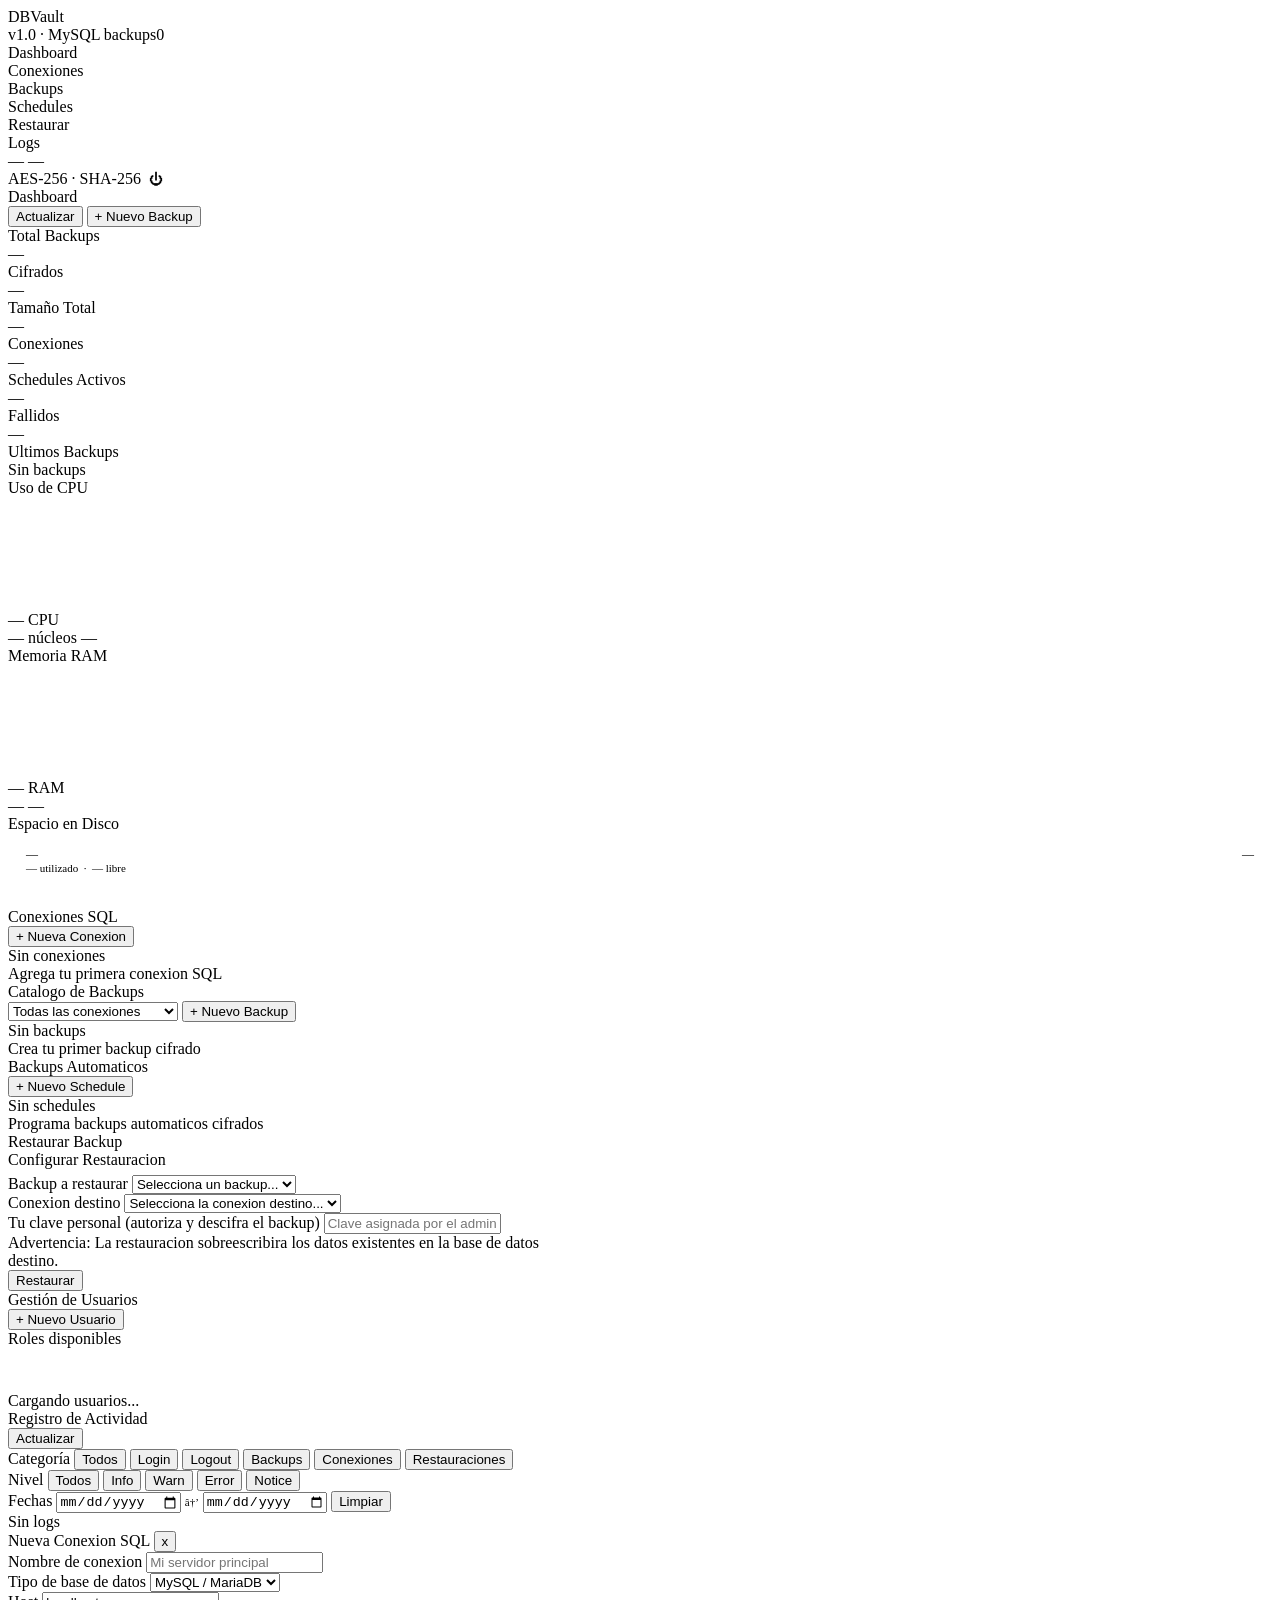
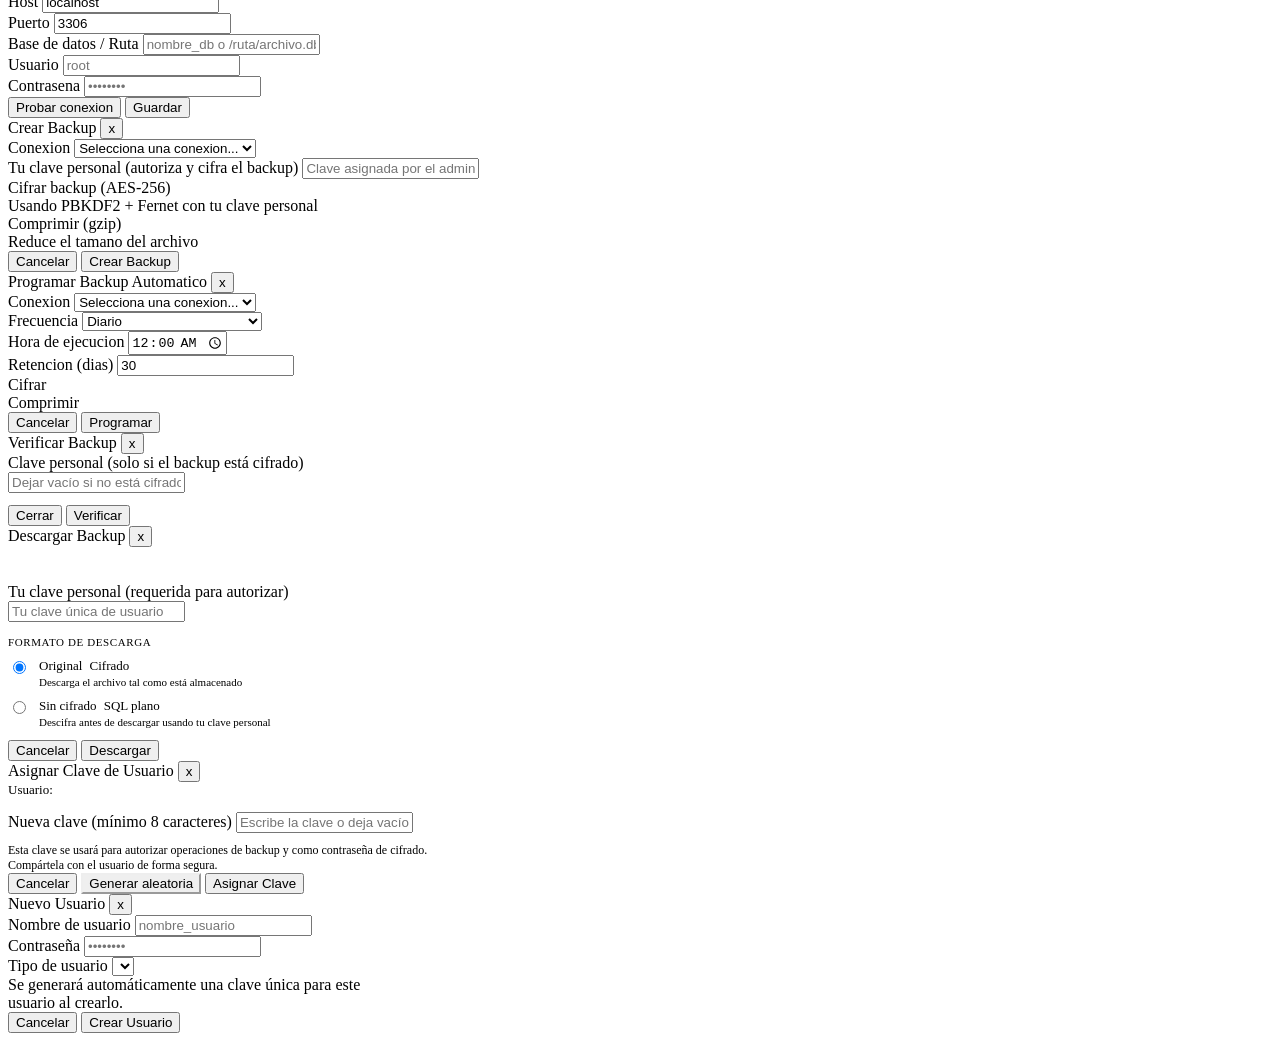
==== templates/index.html @ abdba980 "prog" ====
﻿<!DOCTYPE html>
<html lang="es">
<head>
<meta charset="UTF-8">
<meta name="viewport" content="width=device-width, initial-scale=1.0">
<title>DBVault — Gestor de Backups SQL</title>
<link href="https://fonts.googleapis.com/css2?family=IBM+Plex+Mono:wght@400;500&family=Space+Grotesk:wght@300;400;500;600&display=swap" rel="stylesheet">
<link rel="stylesheet" href="{{ url_for('static', filename='css/main.css') }}">

</head>
<body>

<!-- Sidebar -->
<aside class="sidebar">
  <div class="logo">
    <div class="logo-mark"></div>
    <div class="logo-name">DBVault</div>
    <div class="logo-sub">v1.0 · MySQL backups0</div>
  </div>
  <nav class="nav">
    <div class="nav-item active" onclick="showSection('dashboard', this)">
      <div class="nav-dot"></div> Dashboard
    </div>
    <div class="nav-item" id="nav-users" onclick="showSection('users', this)" style="display:none;" data-admin-only>
      <div class="nav-dot"></div> Usuarios
    </div>
    <div class="nav-item" onclick="showSection('connections', this)">
      <div class="nav-dot"></div> Conexiones
    </div>
    <div class="nav-item" onclick="showSection('backups', this)">
      <div class="nav-dot"></div> Backups
    </div>
    <div class="nav-item" onclick="showSection('schedules', this)">
      <div class="nav-dot"></div> Schedules
    </div>
    <div class="nav-item" onclick="showSection('restore', this)" data-no-readonly>
      <div class="nav-dot"></div> Restaurar
    </div>
    <div class="nav-item" id="nav-logs" onclick="showSection('logs', this)" data-no-readonly>
      <div class="nav-dot"></div> Logs
    </div>
  </nav>
  <div class="sidebar-user">
    <div class="sidebar-user-top">
      <span class="sidebar-username" id="sidebar-username">—</span>
      <span class="sidebar-role-badge" id="sidebar-role-badge">—</span>
    </div>
  </div>
  <div class="sidebar-bottom">
    <span>AES-256 · SHA-256</span>
    <button onclick="logout()" title="Cerrar sesión" style="background:none;border:none;color:var(--text3);cursor:pointer;padding:2px 4px;border-radius:4px;font-size:14px;line-height:1;transition:color 0.15s;" onmouseover="this.style.color='var(--red)'" onmouseout="this.style.color='var(--text3)'">&#x23FB;</button>
  </div>
</aside>

<!-- Main -->
<main class="main">
  <!-- DASHBOARD -->
  <div id="section-dashboard" class="section active">
    <div class="topbar">
      <div class="topbar-title">Dashboard</div>
      <div class="topbar-actions">
        <button class="btn btn-outline" onclick="refreshAll()">Actualizar</button>
        <button class="btn btn-primary" data-backup-role onclick="openBackupModal()">+ Nuevo Backup</button>
      </div>
    </div>
    <div class="content">
      <div class="stats-grid">
        <div class="stat-card">
          <div class="stat-label">Total Backups</div>
          <div class="stat-value" id="stat-total">—</div>
        </div>
        <div class="stat-card">
          <div class="stat-label">Cifrados</div>
          <div class="stat-value" id="stat-enc">—</div>
        </div>
        <div class="stat-card">
          <div class="stat-label">Tamaño Total</div>
          <div class="stat-value" id="stat-size">—</div>
        </div>
        <div class="stat-card">
          <div class="stat-label">Conexiones</div>
          <div class="stat-value" id="stat-conns">—</div>
        </div>
        <div class="stat-card">
          <div class="stat-label">Schedules Activos</div>
          <div class="stat-value" id="stat-sched">—</div>
        </div>
        <div class="stat-card">
          <div class="stat-label">Fallidos</div>
          <div class="stat-value" id="stat-fail">—</div>
        </div>
      </div>

      <div class="row">
        <div class="col">
          <div class="card">
            <div class="card-header">
              <span class="card-title">Ultimos Backups</span>
            </div>
            <div class="table-wrap" id="dash-backups-table">
              <div class="empty"><div class="empty-title">Sin backups</div></div>
            </div>
          </div>
        </div>
      </div>

      <!-- CPU + RAM gauges -->
      <div class="charts-grid">
        <div class="gauge-card">
          <div class="gauge-title">Uso de CPU</div>
          <div class="gauge-wrap">
            <svg viewBox="0 0 110 110" width="110" height="110">
              <circle cx="55" cy="55" r="44" fill="none" stroke="var(--border)" stroke-width="9"/>
              <circle id="cpu-arc" cx="55" cy="55" r="44" fill="none" stroke="var(--accent)" stroke-width="9"
                stroke-dasharray="276.46" stroke-dashoffset="276.46" stroke-linecap="round"
                style="transition:stroke-dashoffset 0.7s ease;"/>
            </svg>
            <div class="gauge-label">
              <span class="gauge-pct" id="cpu-pct">—</span>
              <span class="gauge-sub">CPU</span>
            </div>
          </div>
          <div class="gauge-detail">
            <span id="cpu-cores">— núcleos</span>
            <span id="cpu-freq">—</span>
          </div>
        </div>

        <div class="gauge-card">
          <div class="gauge-title">Memoria RAM</div>
          <div class="gauge-wrap">
            <svg viewBox="0 0 110 110" width="110" height="110">
              <circle cx="55" cy="55" r="44" fill="none" stroke="var(--border)" stroke-width="9"/>
              <circle id="mem-arc" cx="55" cy="55" r="44" fill="none" stroke="var(--green)" stroke-width="9"
                stroke-dasharray="276.46" stroke-dashoffset="276.46" stroke-linecap="round"
                style="transition:stroke-dashoffset 0.7s ease;"/>
            </svg>
            <div class="gauge-label">
              <span class="gauge-pct" id="mem-pct">—</span>
              <span class="gauge-sub">RAM</span>
            </div>
          </div>
          <div class="gauge-detail">
            <span id="mem-used">—</span>
            <span id="mem-total">—</span>
          </div>
        </div>
      </div>

      <!-- Disk usage -->
      <div class="card" style="margin-bottom:20px;">
        <div class="card-header">
          <span class="card-title">Espacio en Disco</span>
          <span class="mono" id="disk-path" style="font-size:11px;color:var(--text3);"></span>
        </div>
        <div style="padding:14px 18px;">
          <div style="display:flex;justify-content:space-between;font-size:12px;font-family:var(--mono);color:var(--text2);">
            <span id="disk-used-label">—</span>
            <span id="disk-total-label" style="color:var(--text3);">—</span>
          </div>
          <div class="disk-bar-track"><div class="disk-bar-fill" id="disk-bar"></div></div>
          <div style="font-size:11px;font-family:var(--mono);color:var(--text3);">
            <span id="disk-pct-label">—</span> utilizado &nbsp;·&nbsp; <span id="disk-free-label">—</span> libre
          </div>
        </div>
      </div>
    </div>
  </div>

  <!-- CONNECTIONS -->
  <div id="section-connections" class="section">
    <div class="topbar">
      <div class="topbar-title">Conexiones SQL</div>
      <div class="topbar-actions">
        <button class="btn btn-primary" data-admin-only onclick="openConnModal()">+ Nueva Conexion</button>
      </div>
    </div>
    <div class="content">
      <div class="card">
        <div class="table-wrap" id="conn-table">
          <div class="empty"><div class="empty-title">Sin conexiones</div><div class="empty-sub">Agrega tu primera conexion SQL</div></div>
        </div>
      </div>
    </div>
  </div>

  <!-- BACKUPS -->
  <div id="section-backups" class="section">
    <div class="topbar">
      <div class="topbar-title">Catalogo de Backups</div>
      <div class="topbar-actions">
        <select id="backup-filter-conn" onchange="loadBackups()" style="width:170px;">
          <option value="">Todas las conexiones</option>
        </select>
        <button class="btn btn-primary" data-backup-role onclick="openBackupModal()">+ Nuevo Backup</button>
      </div>
    </div>
    <div class="content">
      <div class="card">
        <div class="table-wrap" id="backups-table">
          <div class="empty"><div class="empty-title">Sin backups</div><div class="empty-sub">Crea tu primer backup cifrado</div></div>
        </div>
      </div>
    </div>
  </div>

  <!-- SCHEDULES -->
  <div id="section-schedules" class="section">
    <div class="topbar">
      <div class="topbar-title">Backups Automaticos</div>
      <div class="topbar-actions">
        <button class="btn btn-primary" data-backup-role onclick="openScheduleModal()">+ Nuevo Schedule</button>
      </div>
    </div>
    <div class="content">
      <div class="card">
        <div class="table-wrap" id="schedules-table">
          <div class="empty"><div class="empty-title">Sin schedules</div><div class="empty-sub">Programa backups automaticos cifrados</div></div>
        </div>
      </div>
    </div>
  </div>

  <!-- RESTORE -->
  <div id="section-restore" class="section">
    <div class="topbar">
      <div class="topbar-title">Restaurar Backup</div>
    </div>
    <div class="content">
      <div class="card" style="max-width:560px;">
        <div class="modal-header" style="border:none;padding-bottom:6px;">
          <span class="modal-title">Configurar Restauracion</span>
        </div>
        <div class="modal-body">
          <div class="form-grid">
            <div class="form-group full">
              <label>Backup a restaurar</label>
              <select id="restore-backup-id">
                <option value="">Selecciona un backup...</option>
              </select>
            </div>
            <div class="form-group full">
              <label>Conexion destino</label>
              <select id="restore-conn-id">
                <option value="">Selecciona la conexion destino...</option>
              </select>
            </div>
            <div class="form-group full">
              <label>Tu clave personal <span style="color:var(--text3);font-weight:400;">(autoriza y descifra el backup)</span></label>
              <input type="password" id="restore-user-key" placeholder="Clave asignada por el administrador">
            </div>
          </div>
          <div class="divider"></div>
          <div class="alert alert-info">
            Advertencia: La restauracion sobreescribira los datos existentes en la base de datos destino.
          </div>
        </div>
        <div class="modal-footer" style="border:none;padding-top:0;">
          <button class="btn btn-primary" data-backup-role onclick="doRestore()">Restaurar</button>
        </div>
      </div>
    </div>
  </div>

  <!-- USUARIOS (admin only) -->
  <div id="section-users" class="section">
    <div class="topbar">
      <div class="topbar-title">Gestión de Usuarios</div>
      <div class="topbar-actions">
        <button class="btn btn-primary" onclick="openUserModal()">+ Nuevo Usuario</button>
      </div>
    </div>
    <div class="content">
      <div class="card" style="margin-bottom:16px;">
        <div class="card-header"><span class="card-title">Roles disponibles</span></div>
        <div id="roles-display" style="padding:14px 18px;display:flex;gap:20px;font-size:12px;color:var(--text2);flex-wrap:wrap;"></div>
      </div>
      <div class="card">
        <div class="table-wrap" id="users-table">
          <div class="empty"><div class="empty-title">Cargando usuarios...</div></div>
        </div>
      </div>
    </div>
  </div>

  <!-- LOGS -->
  <div id="section-logs" class="section">
    <div class="topbar">
      <div class="topbar-title">Registro de Actividad</div>
      <div class="topbar-actions">
        <button class="btn btn-outline" onclick="loadLogs()">Actualizar</button>
      </div>
    </div>
    <div class="content">
      <div class="card">
        <div class="log-filters">
          <span class="log-filters-label">Categoría</span>
          <button class="filter-chip active" onclick="filterLogs('all', this)">Todos</button>
          <button class="filter-chip" onclick="filterLogs('login', this)">Login</button>
          <button class="filter-chip" onclick="filterLogs('logout', this)">Logout</button>
          <button class="filter-chip" onclick="filterLogs('backup', this)">Backups</button>
          <button class="filter-chip" onclick="filterLogs('connection', this)">Conexiones</button>
          <button class="filter-chip" onclick="filterLogs('restore', this)">Restauraciones</button>
        </div>
        <div class="log-filters-row">
          <span class="log-filters-label">Nivel</span>
          <button class="filter-chip level-chip active" onclick="filterByLevel('all', this)">Todos</button>
          <button class="filter-chip level-chip" onclick="filterByLevel('info', this)">Info</button>
          <button class="filter-chip level-chip" onclick="filterByLevel('warn', this)">Warn</button>
          <button class="filter-chip level-chip" onclick="filterByLevel('error', this)">Error</button>
          <button class="filter-chip level-chip" onclick="filterByLevel('notice', this)">Notice</button>
        </div>
        <div class="log-filters-row">
          <span class="log-filters-label">Fechas</span>
          <input type="date" id="log-date-from" class="log-date-input" title="Desde" onchange="applyDateFilter()">
          <span style="font-size:11px;color:var(--text3);font-family:var(--mono);">â†’</span>
          <input type="date" id="log-date-to" class="log-date-input" title="Hasta" onchange="applyDateFilter()">
          <button class="log-date-clear" onclick="clearDateFilter()">Limpiar</button>
        </div>
        <div id="logs-container">
          <div class="empty"><div class="empty-title">Sin logs</div></div>
        </div>
      </div>
    </div>
  </div>
</main>

<!-- â”€â”€â”€ MODALS â”€â”€â”€â”€â”€â”€â”€â”€â”€â”€â”€â”€â”€â”€â”€â”€â”€â”€â”€â”€â”€â”€â”€â”€â”€â”€â”€â”€â”€â”€â”€â”€â”€â”€â”€â”€â”€â”€â”€â”€â”€â”€â”€â”€â”€â”€ -->

<!-- Connection Modal -->
<div class="modal-backdrop" id="conn-modal">
  <div class="modal">
    <div class="modal-header">
      <span class="modal-title" id="conn-modal-title">Nueva Conexion SQL</span>
      <button class="btn btn-outline btn-icon" onclick="closeModal('conn-modal')">x</button>
    </div>
    <div class="modal-body">
      <div id="conn-test-result" style="display:none;margin-bottom:12px;"></div>
      <div class="form-grid">
        <div class="form-group full">
          <label>Nombre de conexion</label>
          <input id="c-name" placeholder="Mi servidor principal">
        </div>
        <div class="form-group full">
          <label>Tipo de base de datos</label>
          <select id="c-type" onchange="toggleConnFields()">
            <option value="mysql">MySQL / MariaDB</option>
            <option value="postgresql">PostgreSQL</option>
            <option value="sqlite">SQLite (local)</option>
          </select>
        </div>
        <div class="form-group" id="f-host">
          <label>Host</label>
          <input id="c-host" value="localhost" placeholder="localhost">
        </div>
        <div class="form-group" id="f-port">
          <label>Puerto</label>
          <input id="c-port" value="3306" type="number">
        </div>
        <div class="form-group full" id="f-db">
          <label>Base de datos / Ruta</label>
          <input id="c-db" placeholder="nombre_db o /ruta/archivo.db">
        </div>
        <div class="form-group" id="f-user">
          <label>Usuario</label>
          <input id="c-user" placeholder="root">
        </div>
        <div class="form-group" id="f-pass">
          <label>Contrasena <span id="c-pass-hint" style="display:none;color:var(--text3);font-weight:400;">(dejar vacío mantiene la actual)</span></label>
          <input id="c-pass" type="password" placeholder="••••••••">
        </div>
      </div>
    </div>
    <div class="modal-footer">
      <button class="btn btn-outline" onclick="testConnection()">Probar conexion</button>
      <button class="btn btn-primary" onclick="saveConnection()">Guardar</button>
    </div>
  </div>
</div>

<!-- Backup Modal -->
<div class="modal-backdrop" id="backup-modal">
  <div class="modal">
    <div class="modal-header">
      <span class="modal-title">Crear Backup</span>
      <button class="btn btn-outline btn-icon" onclick="closeModal('backup-modal')">x</button>
    </div>
    <div class="modal-body">
      <div id="backup-result" style="display:none;margin-bottom:12px;"></div>
      <div class="form-grid">
        <div class="form-group full">
          <label>Conexion</label>
          <select id="b-conn">
            <option value="">Selecciona una conexion...</option>
          </select>
        </div>
        <div class="form-group full">
          <label>Tu clave personal <span style="color:var(--text3);font-weight:400;">(autoriza y cifra el backup)</span></label>
          <input type="password" id="b-user-key" placeholder="Clave asignada por el administrador">
        </div>
      </div>
      <div class="divider"></div>
      <div class="toggle-row">
        <div>
          <div class="toggle-label">Cifrar backup (AES-256)</div>
          <div class="toggle-sub">Usando PBKDF2 + Fernet con tu clave personal</div>
        </div>
        <div class="toggle on" id="t-encrypt" onclick="toggleOpt('t-encrypt')"></div>
      </div>
      <div class="toggle-row">
        <div>
          <div class="toggle-label">Comprimir (gzip)</div>
          <div class="toggle-sub">Reduce el tamano del archivo</div>
        </div>
        <div class="toggle on" id="t-compress" onclick="toggleOpt('t-compress')"></div>
      </div>
    </div>
    <div class="modal-footer">
      <button class="btn btn-outline" onclick="closeModal('backup-modal')">Cancelar</button>
      <button class="btn btn-primary" id="backup-submit-btn" onclick="doBackup()">Crear Backup</button>
    </div>
  </div>
</div>

<!-- Schedule Modal -->
<div class="modal-backdrop" id="schedule-modal">
  <div class="modal">
    <div class="modal-header">
      <span class="modal-title">Programar Backup Automatico</span>
      <button class="btn btn-outline btn-icon" onclick="closeModal('schedule-modal')">x</button>
    </div>
    <div class="modal-body">
      <div class="form-grid">
        <div class="form-group full">
          <label>Conexion</label>
          <select id="s-conn">
            <option value="">Selecciona una conexion...</option>
          </select>
        </div>
        <div class="form-group full">
          <label>Frecuencia</label>
          <select id="s-freq" onchange="onFreqChange()">
            <option value="hourly">Cada hora</option>
            <option value="daily" selected>Diario</option>
            <option value="weekly">Semanal</option>
            <option value="once">Una vez (fecha especifica)</option>
          </select>
        </div>
        <div class="form-group" id="s-time-row">
          <label id="s-time-label">Hora de ejecucion</label>
          <input id="s-time" type="time" value="00:00">
        </div>
        <div class="form-group" id="s-date-row" style="display:none;">
          <label>Fecha</label>
          <input id="s-date" type="date">
        </div>
        <div class="form-group">
          <label>Retencion (dias)</label>
          <input id="s-retain" type="number" value="30">
        </div>
      </div>
      <div class="divider"></div>
      <div class="toggle-row">
        <div><div class="toggle-label">Cifrar</div></div>
        <div class="toggle on" id="ts-enc" onclick="toggleOpt('ts-enc')"></div>
      </div>
      <div class="toggle-row">
        <div><div class="toggle-label">Comprimir</div></div>
        <div class="toggle on" id="ts-comp" onclick="toggleOpt('ts-comp')"></div>
      </div>
    </div>
    <div class="modal-footer">
      <button class="btn btn-outline" onclick="closeModal('schedule-modal')">Cancelar</button>
      <button class="btn btn-primary" onclick="saveSchedule()">Programar</button>
    </div>
  </div>
</div>

<!-- Verify Modal -->
<div class="modal-backdrop" id="verify-modal">
  <div class="modal" style="width:420px;">
    <div class="modal-header">
      <span class="modal-title">Verificar Backup</span>
      <button class="btn btn-outline btn-icon" onclick="closeModal('verify-modal')">x</button>
    </div>
    <div class="modal-body">
      <div id="verify-key-row" class="form-group" style="margin-bottom:12px;">
        <label>Clave personal <span style="color:var(--text3);font-weight:400;">(solo si el backup está cifrado)</span></label>
        <input type="password" id="verify-key-input" placeholder="Dejar vacío si no está cifrado" autocomplete="off">
      </div>
      <div id="verify-body"></div>
    </div>
    <div class="modal-footer">
      <button class="btn btn-outline" onclick="closeModal('verify-modal')">Cerrar</button>
      <button class="btn btn-primary" id="verify-submit-btn" onclick="submitVerify()">Verificar</button>
    </div>
  </div>
</div>

<!-- Download Modal -->
<div class="modal-backdrop" id="download-modal">
  <div class="modal" style="width:440px;">
    <div class="modal-header">
      <span class="modal-title">Descargar Backup</span>
      <button class="btn btn-outline btn-icon" onclick="closeModal('download-modal')">x</button>
    </div>
    <div class="modal-body">
      <div id="dl-backup-info" style="background:var(--bg3);border:1px solid var(--border);border-radius:var(--r);padding:10px 14px;margin-bottom:16px;font-size:12px;font-family:var(--mono);color:var(--text2);"></div>
      <div class="form-group" style="margin-bottom:14px;">
        <label>Tu clave personal <span style="color:var(--text3);font-weight:400;">(requerida para autorizar)</span></label>
        <input type="password" id="dl-user-key" placeholder="Tu clave única de usuario">
      </div>
      <div class="divider"></div>
      <div style="margin-bottom:12px;">
        <div style="font-size:11px;color:var(--text3);font-family:var(--mono);text-transform:uppercase;letter-spacing:0.6px;margin-bottom:10px;">Formato de descarga</div>
        <label style="display:flex;align-items:flex-start;gap:10px;cursor:pointer;margin-bottom:10px;">
          <input type="radio" name="dl-format" value="original" checked style="margin-top:3px;width:auto;">
          <div>
            <div style="font-size:13px;color:var(--text);">Original <span class="badge badge-purple" style="margin-left:4px;">Cifrado</span></div>
            <div style="font-size:11px;color:var(--text3);margin-top:2px;">Descarga el archivo tal como está almacenado</div>
          </div>
        </label>
        <label style="display:flex;align-items:flex-start;gap:10px;cursor:pointer;">
          <input type="radio" name="dl-format" value="decrypt" id="dl-radio-decrypt" style="margin-top:3px;width:auto;">
          <div>
            <div style="font-size:13px;color:var(--text);">Sin cifrado <span class="badge badge-green" style="margin-left:4px;">SQL plano</span></div>
            <div style="font-size:11px;color:var(--text3);margin-top:2px;">Descifra antes de descargar usando tu clave personal</div>
          </div>
        </label>
      </div>
    </div>
    <div class="modal-footer">
      <button class="btn btn-outline" onclick="closeModal('download-modal')">Cancelar</button>
      <button class="btn btn-primary" id="dl-submit-btn" onclick="doDownload()">Descargar</button>
    </div>
  </div>
</div>

<!-- User Key Modal (admin assigns key) -->
<div class="modal-backdrop" id="key-modal">
  <div class="modal" style="width:420px;">
    <div class="modal-header">
      <span class="modal-title">Asignar Clave de Usuario</span>
      <button class="btn btn-outline btn-icon" onclick="closeModal('key-modal')">x</button>
    </div>
    <div class="modal-body">
      <div id="key-modal-result" style="display:none;margin-bottom:12px;"></div>
      <div style="margin-bottom:14px;font-size:13px;color:var(--text2);">
        Usuario: <b id="key-modal-username"></b>
      </div>
      <div class="form-group" style="margin-bottom:10px;">
        <label>Nueva clave <span style="color:var(--text3);font-weight:400;">(mínimo 8 caracteres)</span></label>
        <input type="password" id="key-modal-value" placeholder="Escribe la clave o deja vacío para generar automáticamente" autocomplete="new-password">
      </div>
      <div class="alert alert-info" style="margin-bottom:0;font-size:12px;">
        Esta clave se usará para autorizar operaciones de backup y como contraseña de cifrado. Compártela con el usuario de forma segura.
      </div>
    </div>
    <div class="modal-footer">
      <button class="btn btn-outline" onclick="closeModal('key-modal')">Cancelar</button>
      <button class="btn btn-outline" onclick="setKeyModal('')" style="color:var(--accent);border-color:var(--accent);">Generar aleatoria</button>
      <button class="btn btn-primary" onclick="saveUserKey()">Asignar Clave</button>
    </div>
  </div>
</div>

<!-- User Create Modal -->
<div class="modal-backdrop" id="user-modal">
  <div class="modal" style="width:400px;">
    <div class="modal-header">
      <span class="modal-title">Nuevo Usuario</span>
      <button class="btn btn-outline btn-icon" onclick="closeModal('user-modal')">x</button>
    </div>
    <div class="modal-body">
      <div id="user-modal-result" style="display:none;margin-bottom:12px;"></div>
      <div class="form-grid">
        <div class="form-group full">
          <label>Nombre de usuario</label>
          <input id="u-username" placeholder="nombre_usuario">
        </div>
        <div class="form-group full">
          <label>Contraseña</label>
          <input type="password" id="u-password" placeholder="••••••••">
        </div>
        <div class="form-group full">
          <label>Tipo de usuario</label>
          <select id="u-role"></select>
        </div>
      </div>
      <div class="divider"></div>
      <div class="alert alert-info" style="margin-bottom:0;">
        Se generará automáticamente una clave única para este usuario al crearlo.
      </div>
    </div>
    <div class="modal-footer">
      <button class="btn btn-outline" onclick="closeModal('user-modal')">Cancelar</button>
      <button class="btn btn-primary" onclick="saveUser()">Crear Usuario</button>
    </div>
  </div>
</div>

<div id="toast"></div>

<script>
const API = '';
let connections = [];
let backups = [];
let currentUser = { id: null, username: '', role: 0, role_name: '', user_key: '' };
let appRoles = [];
let pendingDownload = { id: null, filename: '', encrypted: false, compressed: false };

// â”€â”€â”€ Auth & Init â”€â”€â”€â”€â”€â”€â”€â”€â”€â”€â”€â”€â”€â”€â”€â”€â”€â”€â”€â”€â”€â”€â”€â”€â”€â”€â”€â”€â”€â”€â”€â”€â”€â”€â”€â”€â”€â”€â”€â”€â”€â”€â”€â”€â”€
async function logout() {
  await fetch('/api/logout', { method: 'POST' });
  window.location.href = '/login';
}

async function apiFetch(url, options = {}) {
  const res = await fetch(url, options);
  if (res.status === 401) { window.location.href = '/login'; return null; }
  return res;
}

async function initApp() {
  const [rMe, rRoles] = await Promise.all([apiFetch('/api/me'), apiFetch('/api/roles')]);
  if (!rMe) return;
  currentUser = await rMe.json();
  if (rRoles) appRoles = await rRoles.json();

  // Sidebar user info
  document.getElementById('sidebar-username').textContent = currentUser.username;
  const badge = document.getElementById('sidebar-role-badge');
  badge.textContent = currentUser.role_name;
  badge.className = `sidebar-role-badge role-${currentUser.role}`;

  // Roles disponibles section
  const roleColors = { 0: 'badge-blue', 1: 'badge-green', 2: 'badge-amber' };
  const rolesEl = document.getElementById('roles-display');
  if (rolesEl && appRoles.length) {
    rolesEl.innerHTML = appRoles.map(r =>
      `<span><span class="badge ${roleColors[r.id] || 'badge-blue'}">${r.name}</span> &nbsp;${r.description}</span>`
    ).join('');
  }

  // User create modal: populate role select (exclude admin role 0)
  const sel = document.getElementById('u-role');
  if (sel && appRoles.length) {
    sel.innerHTML = appRoles
      .filter(r => r.id !== 0)
      .map(r => `<option value="${r.id}">${r.name} — ${r.description}</option>`)
      .join('');
  }

  // Role-based UI
  setupRoleUI(currentUser.role);
}

function setupRoleUI(role) {
  applyRoles();
}

function applyRoles() {
  const role = currentUser.role;
  document.querySelectorAll('[data-admin-only]').forEach(el => {
    el.style.display = role === 0 ? '' : 'none';
  });
  document.querySelectorAll('[data-backup-role]').forEach(el => {
    el.style.display = role === 1 ? 'none' : '';
  });
  document.querySelectorAll('[data-no-readonly]').forEach(el => {
    el.style.display = role === 1 ? 'none' : '';
  });
}

function copyUserKey() {
  if (!currentUser.user_key) return;
  navigator.clipboard.writeText(currentUser.user_key).then(() => toast('Clave copiada al portapapeles', 'success'));
}

// â”€â”€â”€ Navigation â”€â”€â”€â”€â”€â”€â”€â”€â”€â”€â”€â”€â”€â”€â”€â”€â”€â”€â”€â”€â”€â”€â”€â”€â”€â”€â”€â”€â”€â”€â”€â”€â”€â”€â”€â”€â”€â”€â”€â”€â”€â”€â”€â”€â”€
const READONLY_ALLOWED = ['dashboard', 'connections', 'backups', 'schedules'];

function showSection(name, el) {
  if (currentUser.role === 1 && !READONLY_ALLOWED.includes(name)) return;
  document.querySelectorAll('.section').forEach(s => s.classList.remove('active'));
  document.querySelectorAll('.nav-item').forEach(n => n.classList.remove('active'));
  document.getElementById('section-' + name).classList.add('active');
  el.classList.add('active');
  if (name === 'dashboard') refreshAll();
  if (name === 'backups') { loadBackups(); populateConnFilter(); }
  if (name === 'schedules') loadSchedules();
  if (name === 'logs') loadLogs();
  if (name === 'restore') populateRestoreSelects();
  if (name === 'connections') loadConnections();
  if (name === 'users') loadUsers();
}

// â”€â”€â”€ Toast â”€â”€â”€â”€â”€â”€â”€â”€â”€â”€â”€â”€â”€â”€â”€â”€â”€â”€â”€â”€â”€â”€â”€â”€â”€â”€â”€â”€â”€â”€â”€â”€â”€â”€â”€â”€â”€â”€â”€â”€â”€â”€â”€â”€â”€â”€â”€â”€â”€
function toast(msg, type='info') {
  const el = document.createElement('div');
  el.className = `toast-msg ${type}`;
  el.innerHTML = `<span>${msg}</span>`;
  document.getElementById('toast').appendChild(el);
  setTimeout(() => el.remove(), 3500);
}

// â”€â”€â”€ Modal â”€â”€â”€â”€â”€â”€â”€â”€â”€â”€â”€â”€â”€â”€â”€â”€â”€â”€â”€â”€â”€â”€â”€â”€â”€â”€â”€â”€â”€â”€â”€â”€â”€â”€â”€â”€â”€â”€â”€â”€â”€â”€â”€â”€â”€â”€â”€â”€â”€â”€
function openModal(id) { document.getElementById(id).classList.add('open'); }
function closeModal(id) { document.getElementById(id).classList.remove('open'); }

// â”€â”€â”€ Toggle â”€â”€â”€â”€â”€â”€â”€â”€â”€â”€â”€â”€â”€â”€â”€â”€â”€â”€â”€â”€â”€â”€â”€â”€â”€â”€â”€â”€â”€â”€â”€â”€â”€â”€â”€â”€â”€â”€â”€â”€â”€â”€â”€â”€â”€â”€â”€â”€â”€
function toggleOpt(id) { document.getElementById(id).classList.toggle('on'); }
function isOn(id) { return document.getElementById(id).classList.contains('on'); }

// â”€â”€â”€ Format helpers â”€â”€â”€â”€â”€â”€â”€â”€â”€â”€â”€â”€â”€â”€â”€â”€â”€â”€â”€â”€â”€â”€â”€â”€â”€â”€â”€â”€â”€â”€â”€â”€â”€â”€â”€â”€â”€â”€â”€â”€â”€
function fmtSize(bytes) {
  if (!bytes) return '0 B';
  if (bytes < 1024) return bytes + ' B';
  if (bytes < 1048576) return (bytes/1024).toFixed(1) + ' KB';
  return (bytes/1048576).toFixed(2) + ' MB';
}
function fmtDate(d) {
  if (!d) return '—';
  return new Date(d).toLocaleString('es', { day:'2-digit', month:'short', year:'numeric', hour:'2-digit', minute:'2-digit' });
}
function dbBadge(type) {
  const map = { mysql:'badge-blue', postgresql:'badge-purple', sqlite:'badge-amber' };
  return `<span class="badge ${map[type]||'badge-gray'}">${type}</span>`;
}

// â”€â”€â”€ Stats â”€â”€â”€â”€â”€â”€â”€â”€â”€â”€â”€â”€â”€â”€â”€â”€â”€â”€â”€â”€â”€â”€â”€â”€â”€â”€â”€â”€â”€â”€â”€â”€â”€â”€â”€â”€â”€â”€â”€â”€â”€â”€â”€â”€â”€â”€â”€â”€â”€â”€
async function loadStats() {
  const r = await fetch('/api/stats');
  const d = await r.json();
  document.getElementById('stat-total').textContent = d.total_backups;
  document.getElementById('stat-enc').textContent = d.encrypted;
  document.getElementById('stat-size').textContent = fmtSize(d.total_size_bytes);
  document.getElementById('stat-conns').textContent = d.connections;
  document.getElementById('stat-sched').textContent = d.active_schedules;
  document.getElementById('stat-fail').textContent = d.failed;
}

async function refreshAll() {
  await Promise.all([loadStats(), loadRecentBackups(), loadSystemStats(), initApp()]);
}

// â”€â”€â”€ Dashboard Backups â”€â”€â”€â”€â”€â”€â”€â”€â”€â”€â”€â”€â”€â”€â”€â”€â”€â”€â”€â”€â”€â”€â”€â”€â”€â”€â”€â”€â”€â”€â”€â”€â”€â”€â”€â”€â”€â”€â”€
async function loadRecentBackups() {
  const r = await fetch('/api/backups');
  backups = await r.json();
  const recent = backups.slice(0, 8);
  const el = document.getElementById('dash-backups-table');
  if (!recent.length) {
    el.innerHTML = `<div class="empty"><div class="empty-title">Sin backups</div></div>`;
    return;
  }
  el.innerHTML = `<table>
    <thead><tr><th>Base de datos</th><th>Conexion</th><th>Tamano</th><th>Tipo</th><th>Estado</th><th>Fecha</th><th></th></tr></thead>
    <tbody>${recent.map(b => `
      <tr>
        <td class="mono">${b.db_name||'—'}</td>
        <td>${b.connection_name}</td>
        <td class="mono">${fmtSize(b.size_bytes)}</td>
        <td>${b.encrypted?'<span class="tag tag-enc">AES</span>':''} ${b.compressed?'<span class="tag tag-zip">gz</span>':''} ${b.backup_type==='scheduled'?'<span class="tag tag-auto">auto</span>':''}</td>
        <td>${b.status==='completed'?'<span class="badge badge-green">OK</span>':'<span class="badge badge-red">Error</span>'}</td>
        <td class="mono" style="font-size:11px;">${fmtDate(b.created_at)}</td>
        <td data-backup-role><button class="btn btn-outline btn-sm" onclick="openDownloadModal(${b.id},'${b.filename}',${!!b.encrypted},${!!b.compressed})">DL</button></td>
      </tr>`).join('')}
    </tbody>
  </table>`;
  applyRoles();
}

async function loadSystemStats() {
  const r = await apiFetch('/api/system');
  if (!r) return;
  const d = await r.json();
  if (d.error) return;
  const circ = 276.46;

  const cpuPct = d.cpu_percent || 0;
  document.getElementById('cpu-pct').textContent = cpuPct.toFixed(0) + '%';
  document.getElementById('cpu-arc').style.strokeDashoffset = circ * (1 - cpuPct / 100);
  document.getElementById('cpu-cores').textContent = (d.cpu_count || '—') + ' núcleos';
  document.getElementById('cpu-freq').textContent = d.cpu_freq ? (d.cpu_freq / 1000).toFixed(2) + ' GHz' : '—';

  const memPct = d.memory_percent || 0;
  document.getElementById('mem-pct').textContent = memPct.toFixed(0) + '%';
  document.getElementById('mem-arc').style.strokeDashoffset = circ * (1 - memPct / 100);
  document.getElementById('mem-used').textContent = fmtSize(d.memory_used);
  document.getElementById('mem-total').textContent = '/ ' + fmtSize(d.memory_total);

  const diskPct = d.disk_percent || 0;
  document.getElementById('disk-bar').style.width = diskPct + '%';
  document.getElementById('disk-used-label').textContent = fmtSize(d.disk_used) + ' usado';
  document.getElementById('disk-total-label').textContent = fmtSize(d.disk_total) + ' total';
  document.getElementById('disk-pct-label').textContent = diskPct.toFixed(1) + '%';
  document.getElementById('disk-free-label').textContent = fmtSize(d.disk_free);
  document.getElementById('disk-path').textContent = d.disk_path || '';
}

// â”€â”€â”€ Connections â”€â”€â”€â”€â”€â”€â”€â”€â”€â”€â”€â”€â”€â”€â”€â”€â”€â”€â”€â”€â”€â”€â”€â”€â”€â”€â”€â”€â”€â”€â”€â”€â”€â”€â”€â”€â”€â”€â”€â”€â”€â”€â”€â”€â”€
async function loadConnections() {
  const r = await apiFetch('/api/connections');
  if (!r) return;
  connections = await r.json();
  const el = document.getElementById('conn-table');
  if (!connections.length) {
    el.innerHTML = `<div class="empty"><div class="empty-title">Sin conexiones</div><div class="empty-sub">Agrega tu primera conexion SQL</div></div>`;
    return;
  }
  el.innerHTML = `<table>
    <thead><tr><th>Nombre</th><th>Tipo</th><th>Host</th><th>Base de datos</th><th>Usuario</th><th>Acciones</th></tr></thead>
    <tbody>${connections.map(c => `
      <tr>
        <td><b>${c.name}</b></td>
        <td>${dbBadge(c.db_type)}</td>
        <td class="mono">${c.host||'local'}:${c.port||''}</td>
        <td class="mono">${c.database}</td>
        <td class="mono">${c.username||'—'}</td>
        <td style="display:flex;gap:5px;">
          <button class="btn btn-outline btn-sm" data-backup-role onclick="quickBackup(${c.id},'${c.name}')">Backup</button>
          <button class="btn btn-outline btn-sm" data-admin-only onclick="editConn(${c.id})">Editar</button>
          <button class="btn btn-danger btn-sm" data-admin-only onclick="deleteConn(${c.id})">Eliminar</button>
        </td>
      </tr>`).join('')}
    </tbody>
  </table>`;
  applyRoles();
}

let editingConnId = null;

function openConnModal() {
  editingConnId = null;
  document.getElementById('conn-modal-title').textContent = 'Nueva Conexion SQL';
  document.getElementById('conn-test-result').style.display = 'none';
  document.getElementById('c-pass-hint').style.display = 'none';
  ['c-name','c-host','c-db','c-user','c-pass'].forEach(id => document.getElementById(id).value = '');
  document.getElementById('c-port').value = '3306';
  document.getElementById('c-type').value = 'mysql';
  toggleConnFields();
  openModal('conn-modal');
}

function editConn(id) {
  const c = connections.find(x => x.id === id);
  if (!c) return;
  editingConnId = id;
  document.getElementById('conn-modal-title').textContent = 'Editar Conexion SQL';
  document.getElementById('conn-test-result').style.display = 'none';
  document.getElementById('c-pass-hint').style.display = '';
  document.getElementById('c-name').value  = c.name || '';
  document.getElementById('c-type').value  = c.db_type || 'mysql';
  document.getElementById('c-host').value  = c.host || '';
  document.getElementById('c-port').value  = c.port || 3306;
  document.getElementById('c-db').value    = c.database || '';
  document.getElementById('c-user').value  = c.username || '';
  document.getElementById('c-pass').value  = '';
  toggleConnFields();
  openModal('conn-modal');
}

function toggleConnFields() {
  const type = document.getElementById('c-type').value;
  const isSqlite = type === 'sqlite';
  ['f-host','f-port','f-user','f-pass'].forEach(id => {
    document.getElementById(id).style.display = isSqlite ? 'none' : '';
  });
  if (type === 'postgresql') document.getElementById('c-port').value = '5432';
  else if (type === 'mysql') document.getElementById('c-port').value = '3306';
}

async function testConnection() {
  const el = document.getElementById('conn-test-result');
  el.style.display = 'block';
  el.innerHTML = '<div class="alert alert-info">Probando conexion...</div>';
  const d = getConnData();
  const r = await fetch('/api/connections/test', { method:'POST', headers:{'Content-Type':'application/json'}, body:JSON.stringify(d) });
  const j = await r.json();
  el.innerHTML = j.success
    ? `<div class="alert alert-success">Conexion exitosa</div>`
    : `<div class="alert alert-error">${j.message}</div>`;
}

function getConnData() {
  return {
    name: document.getElementById('c-name').value,
    db_type: document.getElementById('c-type').value,
    host: document.getElementById('c-host').value,
    port: parseInt(document.getElementById('c-port').value) || 3306,
    database: document.getElementById('c-db').value,
    username: document.getElementById('c-user').value,
    password: document.getElementById('c-pass').value,
  };
}

async function saveConnection() {
  const d = getConnData();
  if (!d.name || !d.database) { toast('Completa los campos requeridos', 'error'); return; }
  let r;
  if (editingConnId) {
    r = await fetch(`/api/connections/${editingConnId}`, { method:'PUT', headers:{'Content-Type':'application/json'}, body:JSON.stringify(d) });
  } else {
    r = await fetch('/api/connections', { method:'POST', headers:{'Content-Type':'application/json'}, body:JSON.stringify(d) });
  }
  const j = await r.json();
  if (!r.ok) { toast(j.error || 'Error al guardar', 'error'); return; }
  toast(editingConnId ? 'Conexion actualizada' : 'Conexion guardada', 'success');
  closeModal('conn-modal');
  loadConnections();
  populateConnFilter();
}

async function deleteConn(id) {
  if (!confirm('Eliminar esta conexion?')) return;
  await fetch(`/api/connections/${id}`, { method:'DELETE' });
  toast('Conexion eliminada', 'info');
  loadConnections();
}

// â”€â”€â”€ Backups â”€â”€â”€â”€â”€â”€â”€â”€â”€â”€â”€â”€â”€â”€â”€â”€â”€â”€â”€â”€â”€â”€â”€â”€â”€â”€â”€â”€â”€â”€â”€â”€â”€â”€â”€â”€â”€â”€â”€â”€â”€â”€â”€â”€â”€â”€â”€â”€â”€
async function loadBackups() {
  const filter = document.getElementById('backup-filter-conn')?.value || '';
  const url = filter ? `/api/backups?connection_id=${filter}` : '/api/backups';
  const r = await fetch(url);
  backups = await r.json();
  const el = document.getElementById('backups-table');
  if (!backups.length) {
    el.innerHTML = `<div class="empty"><div class="empty-title">Sin backups</div></div>`;
    return;
  }
  el.innerHTML = `<table>
    <thead><tr><th>Archivo</th><th>Conexion</th><th>BD</th><th>Tamano</th><th>Tipo</th><th>Estado</th><th>Fecha</th><th>Acciones</th></tr></thead>
    <tbody>${backups.map(b => `
      <tr>
        <td class="mono" style="font-size:11px;max-width:180px;overflow:hidden;text-overflow:ellipsis;white-space:nowrap;">${b.filename}</td>
        <td>${b.connection_name}</td>
        <td class="mono">${b.db_name||'—'}</td>
        <td class="mono">${fmtSize(b.size_bytes)}</td>
        <td><div style="display:flex;gap:3px;flex-wrap:wrap;align-items:center;">
          ${b.encrypted?'<span class="tag tag-enc">AES</span>':''}
          ${b.compressed?'<span class="tag tag-zip">gz</span>':''}
          ${b.backup_type==='scheduled'?'<span class="tag tag-auto">auto</span>':''}
        </div></td>
        <td>${b.status==='completed'?'<span class="badge badge-green">OK</span>':'<span class="badge badge-red">Error</span>'}</td>
        <td class="mono" style="font-size:11px;">${fmtDate(b.created_at)}</td>
        <td>
          <div style="display:flex;gap:3px;">
            <button class="btn btn-outline btn-sm" title="Descargar" data-backup-role onclick="openDownloadModal(${b.id},'${b.filename}',${!!b.encrypted},${!!b.compressed})">DL</button>
            <button class="btn btn-outline btn-sm" title="Verificar" onclick="verifyBackup(${b.id})">Ver</button>
            <button class="btn btn-danger btn-sm" title="Eliminar" data-backup-role onclick="deleteBackup(${b.id})">Del</button>
          </div>
        </td>
      </tr>`).join('')}
    </tbody>
  </table>`;
  applyRoles();
}

async function populateConnFilter() {
  const r = await fetch('/api/connections');
  connections = await r.json();
  const sel = document.getElementById('backup-filter-conn');
  if (sel) {
    const cur = sel.value;
    sel.innerHTML = '<option value="">Todas las conexiones</option>' +
      connections.map(c => `<option value="${c.id}" ${c.id==cur?'selected':''}>${c.name}</option>`).join('');
  }
}

function openBackupModal() {
  fetch('/api/connections').then(r=>r.json()).then(conns => {
    connections = conns;
    const sel = document.getElementById('b-conn');
    sel.innerHTML = '<option value="">Selecciona...</option>' +
      conns.map(c => `<option value="${c.id}">${c.name} (${c.database})</option>`).join('');
    document.getElementById('backup-result').style.display = 'none';
    document.getElementById('b-user-key').value = '';
    openModal('backup-modal');
    setTimeout(() => document.getElementById('b-user-key').focus(), 120);
  });
}

function quickBackup(id, name) {
  fetch('/api/connections').then(r=>r.json()).then(conns => {
    connections = conns;
    const sel = document.getElementById('b-conn');
    sel.innerHTML = '<option value="">Selecciona...</option>' +
      conns.map(c => `<option value="${c.id}" ${c.id===id?'selected':''}>${c.name} (${c.database})</option>`).join('');
    document.getElementById('backup-result').style.display = 'none';
    document.getElementById('b-user-key').value = '';
    openModal('backup-modal');
    setTimeout(() => document.getElementById('b-user-key').focus(), 120);
  });
}

async function doBackup() {
  const connId  = document.getElementById('b-conn').value;
  const userKey = document.getElementById('b-user-key').value.trim();
  if (!connId)  { toast('Selecciona una conexion', 'error'); return; }
  if (!userKey) { toast('Ingresa tu clave personal', 'error'); return; }
  const btn = document.getElementById('backup-submit-btn');
  btn.innerHTML = '<span class="spinner"></span> Generando...';
  btn.disabled = true;
  const res = document.getElementById('backup-result');
  res.style.display = 'none';
  try {
    const r = await apiFetch('/api/backups', {
      method: 'POST',
      headers: {'Content-Type':'application/json'},
      body: JSON.stringify({
        connection_id: parseInt(connId),
        encrypt:  isOn('t-encrypt'),
        compress: isOn('t-compress'),
        user_key: userKey
      })
    });
    if (!r) return;
    const j = await r.json();
    if (j.success) {
      res.style.display = 'block';
      res.innerHTML = `<div class="alert alert-success">Backup creado: <span class="mono">${j.data.filename}</span> (${fmtSize(j.data.size)})</div>`;
      toast('Backup creado con exito', 'success');
      loadRecentBackups(); loadStats();
    } else {
      res.style.display = 'block';
      res.innerHTML = `<div class="alert alert-error">${j.error}</div>`;
      toast('Error al crear backup', 'error');
    }
  } catch(e) {
    res.style.display = 'block';
    res.innerHTML = `<div class="alert alert-error">Error de red: ${e.message}</div>`;
  }
  btn.innerHTML = 'Crear Backup';
  btn.disabled = false;
}

async function deleteBackup(id) {
  if (!confirm('Eliminar este backup permanentemente?')) return;
  await fetch(`/api/backups/${id}`, { method:'DELETE' });
  toast('Backup eliminado', 'info');
  loadBackups(); loadStats();
}

let pendingVerifyId = null;

function verifyBackup(id) {
  pendingVerifyId = id;
  document.getElementById('verify-body').innerHTML = '';
  document.getElementById('verify-key-input').value = '';
  document.getElementById('verify-key-row').style.display = '';
  document.getElementById('verify-submit-btn').style.display = '';
  openModal('verify-modal');
  setTimeout(() => document.getElementById('verify-key-input').focus(), 120);
}

async function submitVerify() {
  const pwd  = document.getElementById('verify-key-input').value.trim();
  const body = document.getElementById('verify-body');
  const btn  = document.getElementById('verify-submit-btn');
  btn.disabled = true;
  body.innerHTML = '<div class="alert alert-info">Verificando integridad...</div>';
  const r = await fetch(`/api/backups/${pendingVerifyId}/verify`, {
    method: 'POST',
    headers: {'Content-Type': 'application/json'},
    body: JSON.stringify({ user_key: pwd })
  });
  const j = await r.json();
  btn.disabled = false;
  if (!j.success) {
    body.innerHTML = `<div class="alert alert-error">${j.message || 'Error al verificar el backup'}</div>`;
    return;
  }
  document.getElementById('verify-key-row').style.display = 'none';
  btn.style.display = 'none';

  const checksumBadge = j.checksum_match
    ? `<span class="badge badge-green">Checksum coincide</span>`
    : `<span class="badge badge-amber">Checksum no coincide — archivo modificado</span>`;

  let decryptHtml = '';
  if (j.decrypt_ok === true) {
    decryptHtml = `<div style="margin-top:8px;"><span class="badge badge-green">Descifrado exitoso</span></div>`;
  } else if (j.decrypt_ok === false) {
    decryptHtml = `<div style="margin-top:8px;"><span class="badge badge-amber">No se pudo descifrar: ${j.decrypt_msg}</span></div>`;
  }

  body.innerHTML = `
    <div class="alert alert-${j.checksum_match ? 'success' : 'amber'}" style="margin-bottom:10px;">
      ${j.checksum_match ? 'Archivo íntegro — sin modificaciones' : 'Advertencia: el archivo fue modificado'}
    </div>
    <div class="form-group" style="margin-bottom:8px;">
      <label>SHA-256 Checksum</label>
      <input readonly value="${j.checksum}" class="mono" style="font-size:10px;">
    </div>
    ${checksumBadge}
    ${decryptHtml}`;
}

// â”€â”€â”€ Schedules â”€â”€â”€â”€â”€â”€â”€â”€â”€â”€â”€â”€â”€â”€â”€â”€â”€â”€â”€â”€â”€â”€â”€â”€â”€â”€â”€â”€â”€â”€â”€â”€â”€â”€â”€â”€â”€â”€â”€â”€â”€â”€â”€â”€â”€â”€â”€
async function loadSchedules() {
  const r = await fetch('/api/schedules');
  const schedules = await r.json();
  const el = document.getElementById('schedules-table');
  if (!schedules.length) {
    el.innerHTML = `<div class="empty"><div class="empty-title">Sin schedules</div><div class="empty-sub">Programa backups automaticos cifrados</div></div>`;
    return;
  }
  const freqMap = { hourly:'Cada hora', daily:'Diario', weekly:'Semanal', once:'Una vez' };
  const freqColor = { hourly:'badge-blue', daily:'badge-blue', weekly:'badge-blue', once:'badge-purple' };
  el.innerHTML = `<table>
    <thead><tr><th>Conexion</th><th>Frecuencia</th><th>Hora</th><th>Cifrar</th><th>Comprimir</th><th>Retencion</th><th>Ultimo</th><th>Proximo</th><th>Estado</th><th>Acciones</th></tr></thead>
    <tbody>${schedules.map(s => `
      <tr>
        <td>${s.conn_name||'—'}</td>
        <td><span class="badge ${freqColor[s.frequency]||'badge-blue'}">${freqMap[s.frequency]||s.frequency}</span></td>
        <td class="mono" style="font-size:11px;">${s.frequency === 'hourly' ? '—' : (s.run_time || '00:00')}</td>
        <td>${s.encrypt?'<span class="badge badge-purple">Si</span>':'No'}</td>
        <td>${s.compress?'<span class="badge badge-amber">Si</span>':'No'}</td>
        <td class="mono">${s.retain_days}d</td>
        <td class="mono" style="font-size:11px;">${fmtDate(s.last_run)}</td>
        <td class="mono" style="font-size:11px;">${fmtDate(s.next_run)}</td>
        <td>${s.active ? '<span class="badge badge-green">Activo</span>' : (s.frequency === 'once' && s.last_run ? '<span class="badge badge-gray">Ejecutado</span>' : '<span class="badge badge-gray">Pausado</span>')}</td>
        <td>
          <div style="display:flex;gap:4px;">
            ${s.frequency !== 'once' ? `<button class="btn btn-outline btn-sm" data-backup-role onclick="toggleSchedule(${s.id})">${s.active?'Pausar':'Activar'}</button>` : ''}
            <button class="btn btn-danger btn-sm" data-backup-role onclick="deleteSchedule(${s.id})">Eliminar</button>
          </div>
        </td>
      </tr>`).join('')}
    </tbody>
  </table>`;
  applyRoles();
}

function onFreqChange() {
  const freq = document.getElementById('s-freq').value;
  const timeRow = document.getElementById('s-time-row');
  const dateRow = document.getElementById('s-date-row');
  const timeLabel = document.getElementById('s-time-label');
  if (freq === 'hourly') {
    timeLabel.textContent = 'Minuto de ejecucion (HH:MM)';
    timeRow.style.display = '';
    dateRow.style.display = 'none';
  } else if (freq === 'once') {
    timeLabel.textContent = 'Hora';
    timeRow.style.display = '';
    dateRow.style.display = '';
  } else {
    timeLabel.textContent = 'Hora de ejecucion';
    timeRow.style.display = '';
    dateRow.style.display = 'none';
  }
}

function openScheduleModal() {
  fetch('/api/connections').then(r=>r.json()).then(conns => {
    const sel = document.getElementById('s-conn');
    sel.innerHTML = '<option value="">Selecciona...</option>' +
      conns.map(c => `<option value="${c.id}">${c.name} (${c.database})</option>`).join('');
    document.getElementById('s-freq').value = 'daily';
    document.getElementById('s-time').value = '00:00';
    document.getElementById('s-date').value = '';
    onFreqChange();
    openModal('schedule-modal');
  });
}

async function saveSchedule() {
  const connId = document.getElementById('s-conn').value;
  const freq   = document.getElementById('s-freq').value;
  const time   = document.getElementById('s-time').value || '00:00';
  const date   = document.getElementById('s-date').value;
  if (!connId) { toast('Selecciona una conexion', 'error'); return; }
  if (freq === 'once' && !date) { toast('Selecciona una fecha', 'error'); return; }
  await fetch('/api/schedules', {
    method: 'POST',
    headers: {'Content-Type':'application/json'},
    body: JSON.stringify({
      connection_id: parseInt(connId),
      frequency:    freq,
      run_time:     time,
      run_date:     date || null,
      encrypt:      isOn('ts-enc') ? 1 : 0,
      compress:     isOn('ts-comp') ? 1 : 0,
      retain_days:  parseInt(document.getElementById('s-retain').value) || 30
    })
  });
  toast('Schedule creado', 'success');
  closeModal('schedule-modal');
  loadSchedules();
}

async function toggleSchedule(id) {
  await fetch(`/api/schedules/${id}`, { method:'PUT' });
  loadSchedules();
}

async function deleteSchedule(id) {
  if (!confirm('Eliminar este schedule?')) return;
  await fetch(`/api/schedules/${id}`, { method:'DELETE' });
  loadSchedules();
}

// â”€â”€â”€ Restore â”€â”€â”€â”€â”€â”€â”€â”€â”€â”€â”€â”€â”€â”€â”€â”€â”€â”€â”€â”€â”€â”€â”€â”€â”€â”€â”€â”€â”€â”€â”€â”€â”€â”€â”€â”€â”€â”€â”€â”€â”€â”€â”€â”€â”€â”€â”€â”€â”€
async function populateRestoreSelects() {
  const [cr, br] = await Promise.all([fetch('/api/connections'), fetch('/api/backups')]);
  const [conns, bkps] = await Promise.all([cr.json(), br.json()]);
  const completed = bkps.filter(b => b.status === 'completed');

  document.getElementById('restore-backup-id').innerHTML =
    '<option value="">Selecciona un backup...</option>' +
    completed.map(b => `<option value="${b.id}">[${fmtDate(b.created_at)}] ${b.connection_name} — ${b.db_name} (${fmtSize(b.size_bytes)})</option>`).join('');

  document.getElementById('restore-conn-id').innerHTML =
    '<option value="">Selecciona conexion destino...</option>' +
    conns.map(c => `<option value="${c.id}">${c.name} (${c.database})</option>`).join('');
}

async function doRestore() {
  const bid     = document.getElementById('restore-backup-id').value;
  const cid     = document.getElementById('restore-conn-id').value;
  const userKey = document.getElementById('restore-user-key').value.trim();
  if (!bid || !cid) { toast('Selecciona backup y conexion destino', 'error'); return; }
  if (!userKey)     { toast('Ingresa tu clave personal para autorizar', 'error'); return; }
  if (!confirm('Confirmas la restauracion? Esto sobreescribira los datos existentes.')) return;
  toast('Restaurando...', 'info');
  const r = await apiFetch('/api/backups/restore', {
    method: 'POST',
    headers: {'Content-Type':'application/json'},
    body: JSON.stringify({ backup_id: parseInt(bid), target_connection_id: parseInt(cid), user_key: userKey })
  });
  if (!r) return;
  const j = await r.json();
  if (j.success) toast('Restauracion completada', 'success');
  else toast('Error: ' + j.message, 'error');
}

// â”€â”€â”€ Logs â”€â”€â”€â”€â”€â”€â”€â”€â”€â”€â”€â”€â”€â”€â”€â”€â”€â”€â”€â”€â”€â”€â”€â”€â”€â”€â”€â”€â”€â”€â”€â”€â”€â”€â”€â”€â”€â”€â”€â”€â”€â”€â”€â”€â”€â”€â”€â”€â”€â”€â”€â”€
let allLogs = [];
let currentLogFilter = 'all';
let currentLevelFilter = 'all';
let logDateFrom = null;
let logDateTo = null;

const logMatchers = {
  login:      msg => /logged in/i.test(msg),
  logout:     msg => /logged out/i.test(msg),
  backup:     msg => /backup/i.test(msg),
  connection: msg => /connection|conexion/i.test(msg),
  restore:    msg => /restore|restaura/i.test(msg),
};

const levelColors = { info: 'active-info', warn: 'active-warn', error: 'active-error', notice: 'active-notice' };

async function loadLogs() {
  const r = await apiFetch('/api/logs');
  if (!r) return;
  if (r.status === 403) {
    document.getElementById('logs-container').innerHTML =
      `<div class="empty"><div class="empty-title">Acceso denegado</div><div class="empty-sub">No tienes permisos para ver los logs</div></div>`;
    return;
  }
  allLogs = await r.json();
  renderLogs();
}

function filterLogs(category, btn) {
  currentLogFilter = category;
  document.querySelectorAll('.filter-chip:not(.level-chip)').forEach(c => c.classList.remove('active'));
  btn.classList.add('active');
  renderLogs();
}

function filterByLevel(level, btn) {
  currentLevelFilter = level;
  document.querySelectorAll('.level-chip').forEach(c => {
    c.classList.remove('active', 'active-info', 'active-warn', 'active-error', 'active-notice');
  });
  btn.classList.add(level === 'all' ? 'active' : (levelColors[level] || 'active'));
  renderLogs();
}

function applyDateFilter() {
  const from = document.getElementById('log-date-from').value;
  const to   = document.getElementById('log-date-to').value;
  logDateFrom = from ? new Date(from + 'T00:00:00') : null;
  logDateTo   = to   ? new Date(to   + 'T23:59:59') : null;
  renderLogs();
}

function clearDateFilter() {
  document.getElementById('log-date-from').value = '';
  document.getElementById('log-date-to').value   = '';
  logDateFrom = null;
  logDateTo   = null;
  renderLogs();
}

function renderLogs() {
  const el = document.getElementById('logs-container');
  let filtered = currentLogFilter === 'all'
    ? allLogs
    : allLogs.filter(l => logMatchers[currentLogFilter]?.(l.message));

  if (currentLevelFilter !== 'all')
    filtered = filtered.filter(l => l.level.toLowerCase() === currentLevelFilter);

  if (logDateFrom || logDateTo) {
    filtered = filtered.filter(l => {
      const d = new Date(l.created_at);
      if (logDateFrom && d < logDateFrom) return false;
      if (logDateTo   && d > logDateTo)   return false;
      return true;
    });
  }

  if (!filtered.length) {
    el.innerHTML = `<div class="empty"><div class="empty-title">Sin resultados</div><div class="empty-sub">No hay registros con este filtro</div></div>`;
    return;
  }
  el.innerHTML = filtered.map(l => `
    <div class="log-entry">
      <span class="log-time">${fmtDate(l.created_at)}</span>
      <span class="log-level-${l.level.toLowerCase()}">[${l.level.toUpperCase()}]</span>
      ${l.username ? `<span style="color:var(--text3);font-size:12px;flex-shrink:0;">${l.username}</span>` : ''}
      <span class="log-msg">${l.message}</span>
    </div>`).join('');
}

// â”€â”€â”€ Download Modal â”€â”€â”€â”€â”€â”€â”€â”€â”€â”€â”€â”€â”€â”€â”€â”€â”€â”€â”€â”€â”€â”€â”€â”€â”€â”€â”€â”€â”€â”€â”€â”€â”€â”€â”€â”€â”€â”€â”€â”€â”€â”€â”€
function openDownloadModal(id, filename, encrypted, compressed) {
  pendingDownload = { id, filename, encrypted, compressed };
  document.getElementById('dl-backup-info').textContent = filename;
  document.getElementById('dl-user-key').value = '';
  document.querySelectorAll('input[name="dl-format"]')[0].checked = true;
  const decryptLabel = document.getElementById('dl-radio-decrypt').closest('label');
  decryptLabel.style.opacity = encrypted ? '1' : '0.4';
  decryptLabel.style.pointerEvents = encrypted ? '' : 'none';
  openModal('download-modal');
  setTimeout(() => document.getElementById('dl-user-key').focus(), 120);
}

async function doDownload() {
  const userKey     = document.getElementById('dl-user-key').value.trim();
  const wantDecrypt = document.getElementById('dl-radio-decrypt').checked;
  if (!userKey) { toast('Ingresa tu clave personal', 'error'); return; }

  const btn = document.getElementById('dl-submit-btn');
  btn.disabled = true;
  btn.textContent = 'Descargando...';

  try {
    const r = await apiFetch(`/api/backups/${pendingDownload.id}/download`, {
      method: 'POST',
      headers: { 'Content-Type': 'application/json' },
      body: JSON.stringify({ user_key: userKey, decrypt: wantDecrypt })
    });
    if (!r) return;
    if (!r.ok) {
      const err = await r.json();
      toast(err.error || 'Error al descargar', 'error');
      return;
    }
    // Extract filename from Content-Disposition or use pending
    const disposition = r.headers.get('Content-Disposition') || '';
    const match = disposition.match(/filename="?([^"]+)"?/);
    const fname = match ? match[1] : pendingDownload.filename;
    const blob = await r.blob();
    const url  = URL.createObjectURL(blob);
    const a    = document.createElement('a');
    a.href = url; a.download = fname; a.click();
    URL.revokeObjectURL(url);
    closeModal('download-modal');
    toast('Descarga iniciada', 'success');
  } catch (e) {
    toast('Error de red: ' + e.message, 'error');
  } finally {
    btn.disabled = false;
    btn.textContent = 'Descargar';
  }
}

// â”€â”€â”€ User Management â”€â”€â”€â”€â”€â”€â”€â”€â”€â”€â”€â”€â”€â”€â”€â”€â”€â”€â”€â”€â”€â”€â”€â”€â”€â”€â”€â”€â”€â”€â”€â”€â”€â”€â”€â”€â”€â”€â”€â”€â”€
async function loadUsers() {
  const r = await apiFetch('/api/users');
  if (!r) return;
  const users = await r.json();
  const el = document.getElementById('users-table');
  if (!users.length) {
    el.innerHTML = `<div class="empty"><div class="empty-title">Sin usuarios</div></div>`;
    return;
  }
  const roleBadge = u => `<span class="badge badge-role-${u.role}">${u.role_name}</span>`;
  el.innerHTML = `<table>
    <thead><tr><th>ID</th><th>Usuario</th><th>Rol</th><th>Clave Personal</th><th>Estado</th><th>Creado</th><th>Acciones</th></tr></thead>
    <tbody>${users.map(u => `
      <tr>
        <td class="mono">#${u.id}</td>
        <td><b>${u.username}</b></td>
        <td>${roleBadge(u)}</td>
        <td class="mono" style="font-size:11px;max-width:180px;white-space:nowrap;">
          ${u.user_key
            ? `<span style="letter-spacing:2px;">••••••••</span>`
            : '<span style="color:var(--text3)">Sin clave</span>'}
        </td>
        <td>${u.active ? '<span class="badge badge-green">Activo</span>' : '<span class="badge badge-gray">Inactivo</span>'}</td>
        <td class="mono" style="font-size:11px;">${fmtDate(u.created_at)}</td>
        <td style="display:flex;gap:6px;flex-wrap:wrap;">
          <button class="btn btn-outline btn-sm" onclick="openKeyModal(${u.id},'${u.username}')">Cambiar Clave</button>
          ${u.role !== 0 ? `<button class="btn btn-danger btn-sm" onclick="deleteUser(${u.id},'${u.username}')">Eliminar</button>` : '<span style="color:var(--text3);font-size:11px;line-height:28px;">—</span>'}
        </td>
      </tr>`).join('')}
    </tbody>
  </table>`;
}

// â”€â”€â”€ User Key Management â”€â”€â”€â”€â”€â”€â”€â”€â”€â”€â”€â”€â”€â”€â”€â”€â”€â”€â”€â”€â”€â”€â”€â”€â”€â”€â”€â”€â”€â”€â”€â”€â”€â”€â”€â”€â”€
function toggleKeyDisplay(uid) {
  const el = document.getElementById(`key-display-${uid}`);
  const btn = el.nextElementSibling;
  if (btn.textContent === 'Ver') {
    el.textContent = el.dataset.key;
    el.style.letterSpacing = 'normal';
    btn.textContent = 'Ocultar';
  } else {
    el.textContent = '••••••••';
    el.style.letterSpacing = '2px';
    btn.textContent = 'Ver';
  }
}

let pendingKeyUid = null;

function openKeyModal(uid, username) {
  pendingKeyUid = uid;
  document.getElementById('key-modal-username').textContent = username;
  document.getElementById('key-modal-value').value = '';
  document.getElementById('key-modal-result').style.display = 'none';
  openModal('key-modal');
  setTimeout(() => document.getElementById('key-modal-value').focus(), 120);
}

function setKeyModal(val) {
  document.getElementById('key-modal-value').value = val;
}

async function saveUserKey() {
  const key = document.getElementById('key-modal-value').value.trim();
  const res = document.getElementById('key-modal-result');
  const r = await apiFetch(`/api/users/${pendingKeyUid}/key`, {
    method: 'PUT',
    headers: {'Content-Type':'application/json'},
    body: JSON.stringify({ key })
  });
  if (!r) return;
  const j = await r.json();
  res.style.display = 'block';
  if (j.success) {
    res.innerHTML = `<div class="alert alert-success">
      Clave actualizada:<br>
      <span class="mono" style="font-size:11px;word-break:break-all;">${j.user_key}</span>
    </div>`;
    loadUsers();
  } else {
    res.innerHTML = `<div class="alert alert-error">${j.error}</div>`;
  }
}

function openUserModal() {
  ['u-username','u-password'].forEach(id => document.getElementById(id).value = '');
  document.getElementById('u-role').value = '1';
  document.getElementById('user-modal-result').style.display = 'none';
  openModal('user-modal');
  setTimeout(() => document.getElementById('u-username').focus(), 120);
}

async function saveUser() {
  const username = document.getElementById('u-username').value.trim();
  const password = document.getElementById('u-password').value;
  const role     = parseInt(document.getElementById('u-role').value);
  if (!username || !password) { toast('Completa todos los campos', 'error'); return; }
  const res = document.getElementById('user-modal-result');
  const r = await apiFetch('/api/users', {
    method: 'POST',
    headers: { 'Content-Type': 'application/json' },
    body: JSON.stringify({ username, password, role })
  });
  if (!r) return;
  const j = await r.json();
  if (j.success) {
    res.style.display = 'block';
    res.innerHTML = `<div class="alert alert-success">
      Usuario creado. Clave personal generada:<br>
      <span class="mono" style="font-size:11px;word-break:break-all;">${j.user_key}</span>
      <div style="margin-top:6px;font-size:11px;color:var(--text2);">Comparte esta clave con el usuario — la necesitará para descargar y restaurar backups.</div>
    </div>`;
    loadUsers();
  } else {
    res.style.display = 'block';
    res.innerHTML = `<div class="alert alert-error">${j.error}</div>`;
  }
}

async function deleteUser(id, username) {
  if (!confirm(`Eliminar al usuario "${username}"?`)) return;
  const r = await apiFetch(`/api/users/${id}`, { method: 'DELETE' });
  if (!r) return;
  toast(`Usuario "${username}" eliminado`, 'info');
  loadUsers();
}

// â”€â”€â”€ Page Init â”€â”€â”€â”€â”€â”€â”€â”€â”€â”€â”€â”€â”€â”€â”€â”€â”€â”€â”€â”€â”€â”€â”€â”€â”€â”€â”€â”€â”€â”€â”€â”€â”€â”€â”€â”€â”€â”€â”€â”€â”€â”€â”€â”€â”€â”€â”€
(async function() {
  await initApp();
  refreshAll();
})();

// â”€â”€â”€ Init â”€â”€â”€â”€â”€â”€â”€â”€â”€â”€â”€â”€â”€â”€â”€â”€â”€â”€â”€â”€â”€â”€â”€â”€â”€â”€â”€â”€â”€â”€â”€â”€â”€â”€â”€â”€â”€â”€â”€â”€â”€â”€â”€â”€â”€â”€â”€â”€â”€â”€â”€â”€
refreshAll();
loadConnections();
</script>
</body>
</html>
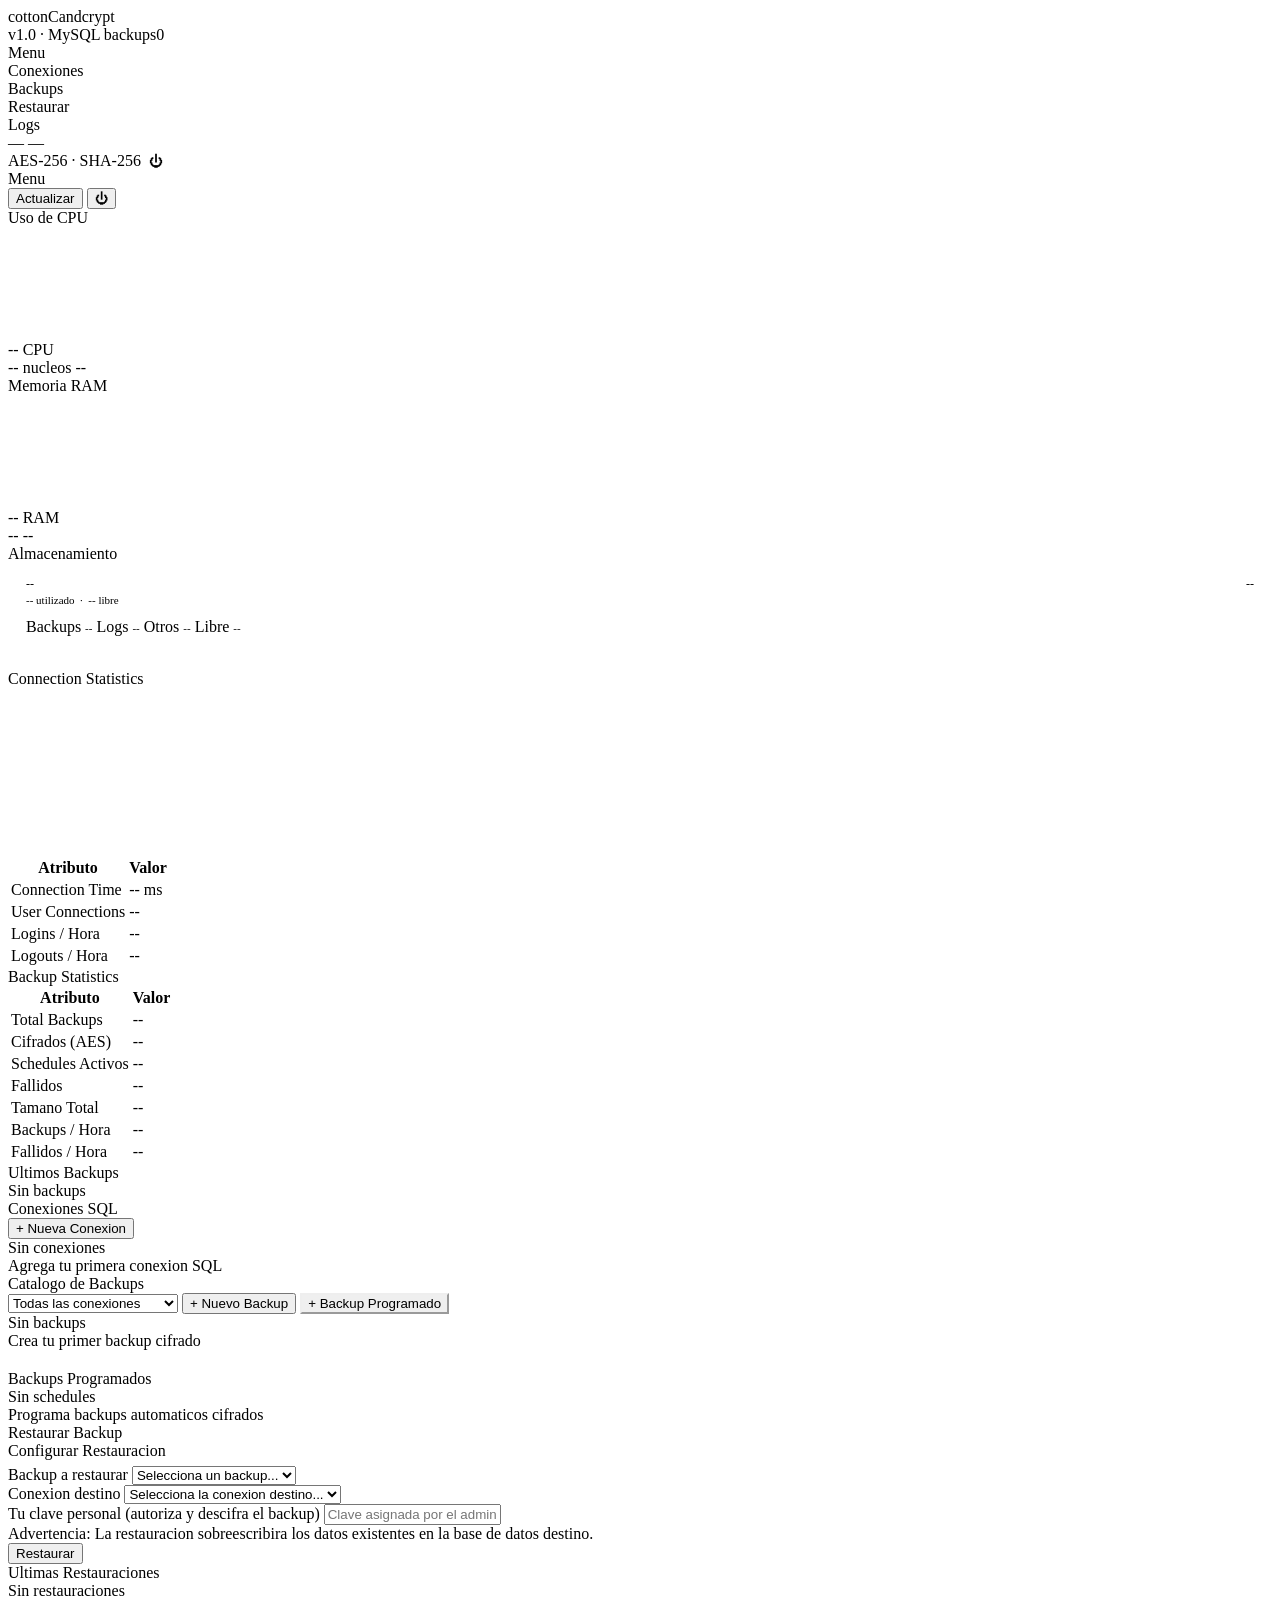
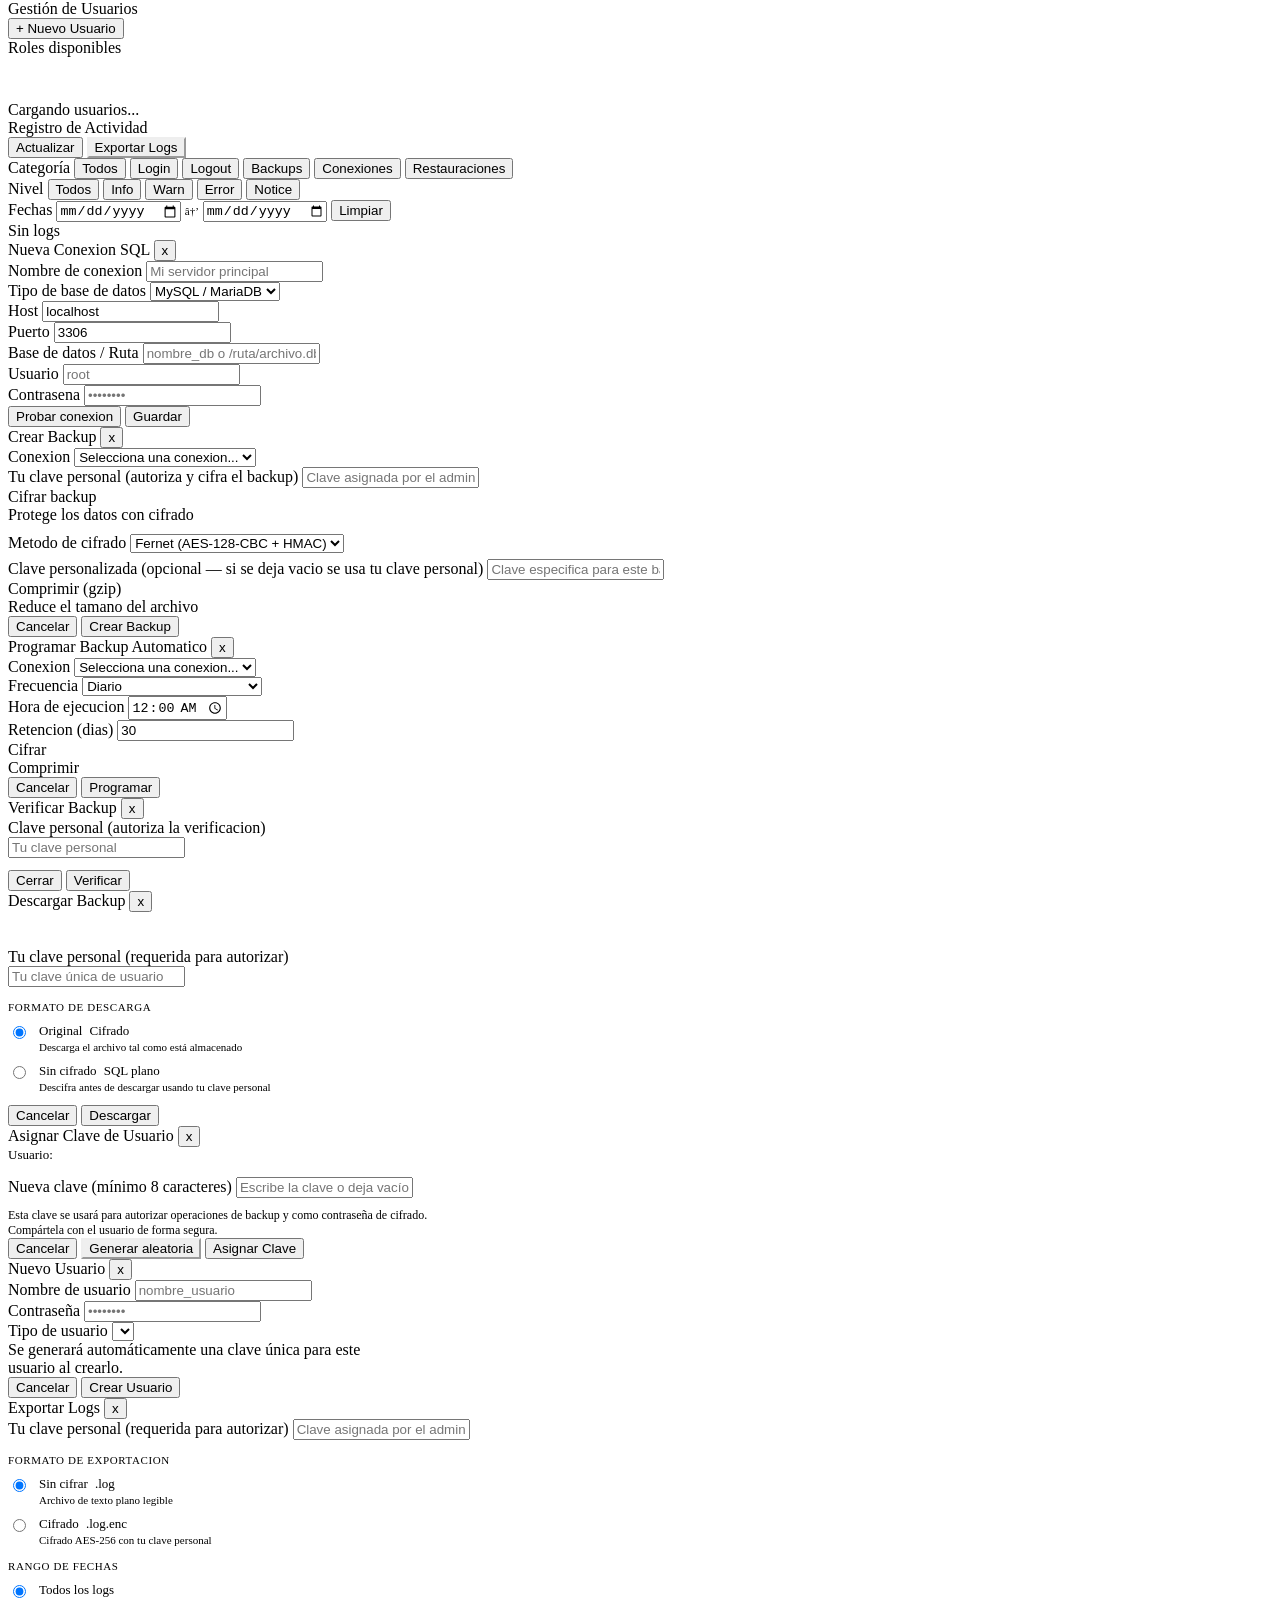
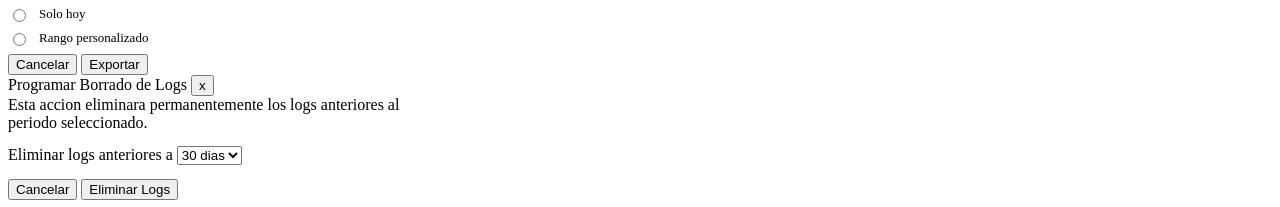
==== commit 5a06f32b: "yep" ====
--- a/templates/index.html
+++ b/templates/index.html
@@ -3,7 +3,7 @@
 <head>
 <meta charset="UTF-8">
 <meta name="viewport" content="width=device-width, initial-scale=1.0">
-<title>DBVault — Gestor de Backups SQL</title>
+<title>cottonCandcrypt — Gestor de Backups SQL</title>
 <link href="https://fonts.googleapis.com/css2?family=IBM+Plex+Mono:wght@400;500&family=Space+Grotesk:wght@300;400;500;600&display=swap" rel="stylesheet">
 <link rel="stylesheet" href="{{ url_for('static', filename='css/main.css') }}">
 
@@ -14,24 +14,18 @@
 <aside class="sidebar">
   <div class="logo">
     <div class="logo-mark"></div>
-    <div class="logo-name">DBVault</div>
+    <div class="logo-name">cottonCandcrypt</div>
     <div class="logo-sub">v1.0 · MySQL backups0</div>
   </div>
   <nav class="nav">
     <div class="nav-item active" onclick="showSection('dashboard', this)">
-      <div class="nav-dot"></div> Dashboard
-    </div>
-    <div class="nav-item" id="nav-users" onclick="showSection('users', this)" style="display:none;" data-admin-only>
-      <div class="nav-dot"></div> Usuarios
+      <div class="nav-dot"></div> Menu
     </div>
     <div class="nav-item" onclick="showSection('connections', this)">
       <div class="nav-dot"></div> Conexiones
     </div>
     <div class="nav-item" onclick="showSection('backups', this)">
       <div class="nav-dot"></div> Backups
-    </div>
-    <div class="nav-item" onclick="showSection('schedules', this)">
-      <div class="nav-dot"></div> Schedules
     </div>
     <div class="nav-item" onclick="showSection('restore', this)" data-no-readonly>
       <div class="nav-dot"></div> Restaurar
@@ -57,54 +51,17 @@
   <!-- DASHBOARD -->
   <div id="section-dashboard" class="section active">
     <div class="topbar">
-      <div class="topbar-title">Dashboard</div>
+      <div class="topbar-title">Menu</div>
       <div class="topbar-actions">
         <button class="btn btn-outline" onclick="refreshAll()">Actualizar</button>
-        <button class="btn btn-primary" data-backup-role onclick="openBackupModal()">+ Nuevo Backup</button>
+        <button class="btn btn-outline btn-icon btn-settings" id="nav-users" data-admin-only onclick="showSection('users', this)" title="Usuarios y Ajustes" style="display:none;">
+          <svg width="16" height="16" viewBox="0 0 24 24" fill="none" stroke="currentColor" stroke-width="2" stroke-linecap="round" stroke-linejoin="round"><circle cx="12" cy="12" r="3"/><path d="M19.4 15a1.65 1.65 0 0 0 .33 1.82l.06.06a2 2 0 0 1-2.83 2.83l-.06-.06a1.65 1.65 0 0 0-1.82-.33 1.65 1.65 0 0 0-1 1.51V21a2 2 0 0 1-4 0v-.09A1.65 1.65 0 0 0 9 19.4a1.65 1.65 0 0 0-1.82.33l-.06.06a2 2 0 0 1-2.83-2.83l.06-.06A1.65 1.65 0 0 0 4.68 15a1.65 1.65 0 0 0-1.51-1H3a2 2 0 0 1 0-4h.09A1.65 1.65 0 0 0 4.6 9a1.65 1.65 0 0 0-.33-1.82l-.06-.06a2 2 0 0 1 2.83-2.83l.06.06A1.65 1.65 0 0 0 9 4.68a1.65 1.65 0 0 0 1-1.51V3a2 2 0 0 1 4 0v.09a1.65 1.65 0 0 0 1 1.51 1.65 1.65 0 0 0 1.82-.33l.06-.06a2 2 0 0 1 2.83 2.83l-.06.06A1.65 1.65 0 0 0 19.4 9a1.65 1.65 0 0 0 1.51 1H21a2 2 0 0 1 0 4h-.09a1.65 1.65 0 0 0-1.51 1z"/></svg>
+        </button>
+        <button class="btn-logout-mobile" onclick="logout()" title="Cerrar sesion">&#x23FB;</button>
       </div>
     </div>
     <div class="content">
-      <div class="stats-grid">
-        <div class="stat-card">
-          <div class="stat-label">Total Backups</div>
-          <div class="stat-value" id="stat-total">—</div>
-        </div>
-        <div class="stat-card">
-          <div class="stat-label">Cifrados</div>
-          <div class="stat-value" id="stat-enc">—</div>
-        </div>
-        <div class="stat-card">
-          <div class="stat-label">Tamaño Total</div>
-          <div class="stat-value" id="stat-size">—</div>
-        </div>
-        <div class="stat-card">
-          <div class="stat-label">Conexiones</div>
-          <div class="stat-value" id="stat-conns">—</div>
-        </div>
-        <div class="stat-card">
-          <div class="stat-label">Schedules Activos</div>
-          <div class="stat-value" id="stat-sched">—</div>
-        </div>
-        <div class="stat-card">
-          <div class="stat-label">Fallidos</div>
-          <div class="stat-value" id="stat-fail">—</div>
-        </div>
-      </div>
-
-      <div class="row">
-        <div class="col">
-          <div class="card">
-            <div class="card-header">
-              <span class="card-title">Ultimos Backups</span>
-            </div>
-            <div class="table-wrap" id="dash-backups-table">
-              <div class="empty"><div class="empty-title">Sin backups</div></div>
-            </div>
-          </div>
-        </div>
-      </div>
-
-      <!-- CPU + RAM gauges -->
+      <!-- CPU + RAM gauges (top) -->
       <div class="charts-grid">
         <div class="gauge-card">
           <div class="gauge-title">Uso de CPU</div>
@@ -116,13 +73,13 @@
                 style="transition:stroke-dashoffset 0.7s ease;"/>
             </svg>
             <div class="gauge-label">
-              <span class="gauge-pct" id="cpu-pct">—</span>
+              <span class="gauge-pct" id="cpu-pct">--</span>
               <span class="gauge-sub">CPU</span>
             </div>
           </div>
           <div class="gauge-detail">
-            <span id="cpu-cores">— núcleos</span>
-            <span id="cpu-freq">—</span>
+            <span id="cpu-cores">-- nucleos</span>
+            <span id="cpu-freq">--</span>
           </div>
         </div>
 
@@ -136,31 +93,101 @@
                 style="transition:stroke-dashoffset 0.7s ease;"/>
             </svg>
             <div class="gauge-label">
-              <span class="gauge-pct" id="mem-pct">—</span>
+              <span class="gauge-pct" id="mem-pct">--</span>
               <span class="gauge-sub">RAM</span>
             </div>
           </div>
           <div class="gauge-detail">
-            <span id="mem-used">—</span>
-            <span id="mem-total">—</span>
-          </div>
-        </div>
-      </div>
-
-      <!-- Disk usage -->
+            <span id="mem-used">--</span>
+            <span id="mem-total">--</span>
+          </div>
+        </div>
+      </div>
+
+      <!-- Unified storage card (iPhone-style) -->
       <div class="card" style="margin-bottom:20px;">
         <div class="card-header">
-          <span class="card-title">Espacio en Disco</span>
+          <span class="card-title">Almacenamiento</span>
           <span class="mono" id="disk-path" style="font-size:11px;color:var(--text3);"></span>
         </div>
         <div style="padding:14px 18px;">
-          <div style="display:flex;justify-content:space-between;font-size:12px;font-family:var(--mono);color:var(--text2);">
-            <span id="disk-used-label">—</span>
-            <span id="disk-total-label" style="color:var(--text3);">—</span>
-          </div>
-          <div class="disk-bar-track"><div class="disk-bar-fill" id="disk-bar"></div></div>
-          <div style="font-size:11px;font-family:var(--mono);color:var(--text3);">
-            <span id="disk-pct-label">—</span> utilizado &nbsp;·&nbsp; <span id="disk-free-label">—</span> libre
+          <div style="display:flex;justify-content:space-between;font-size:12px;font-family:var(--mono);color:var(--text2);margin-bottom:2px;">
+            <span id="disk-used-label">--</span>
+            <span id="disk-total-label" style="color:var(--text3);">--</span>
+          </div>
+          <div class="storage-segmented-track">
+            <div class="storage-segment" id="seg-backups"></div>
+            <div class="storage-segment" id="seg-logs"></div>
+            <div class="storage-segment" id="seg-other"></div>
+          </div>
+          <div style="font-size:11px;font-family:var(--mono);color:var(--text3);margin-bottom:12px;">
+            <span id="disk-pct-label">--</span> utilizado &nbsp;·&nbsp; <span id="disk-free-label">--</span> libre
+          </div>
+          <div class="storage-legend">
+            <span class="storage-legend-item"><span class="storage-legend-dot" style="background:var(--accent);"></span>Backups <span class="mono" id="storage-backups-label" style="color:var(--text3);font-size:11px;">--</span></span>
+            <span class="storage-legend-item"><span class="storage-legend-dot" style="background:var(--amber);"></span>Logs <span class="mono" id="storage-logs-label" style="color:var(--text3);font-size:11px;">--</span></span>
+            <span class="storage-legend-item"><span class="storage-legend-dot" style="background:var(--purple);"></span>Otros <span class="mono" id="storage-other-label" style="color:var(--text3);font-size:11px;">--</span></span>
+            <span class="storage-legend-item"><span class="storage-legend-dot" style="background:var(--border);"></span>Libre <span class="mono" id="storage-free-label" style="color:var(--text3);font-size:11px;">--</span></span>
+          </div>
+        </div>
+      </div>
+
+      <!-- Connection Statistics -->
+      <div class="conn-stats-grid">
+        <div class="card">
+          <div class="card-header">
+            <span class="card-title">Connection Statistics</span>
+          </div>
+          <div style="padding:18px 18px 6px;">
+            <canvas id="conn-time-chart" height="140"></canvas>
+          </div>
+          <div class="table-wrap">
+            <table>
+              <thead>
+                <tr><th>Atributo</th><th>Valor</th></tr>
+              </thead>
+              <tbody>
+                <tr><td>Connection Time</td><td class="mono" id="cs-conn-time">-- ms</td></tr>
+                <tr><td>User Connections</td><td class="mono" id="cs-user-conn">--</td></tr>
+                <tr><td>Logins / Hora</td><td class="mono" id="cs-logins">--</td></tr>
+                <tr><td>Logouts / Hora</td><td class="mono" id="cs-logouts">--</td></tr>
+              </tbody>
+            </table>
+          </div>
+        </div>
+        <div class="card">
+          <div class="card-header">
+            <span class="card-title">Backup Statistics</span>
+          </div>
+          <div class="table-wrap">
+            <table>
+              <thead>
+                <tr><th>Atributo</th><th>Valor</th></tr>
+              </thead>
+              <tbody>
+                <tr><td>Total Backups</td><td class="mono" id="stat-total">--</td></tr>
+                <tr><td>Cifrados (AES)</td><td class="mono" id="stat-encrypted">--</td></tr>
+                <tr><td>Schedules Activos</td><td class="mono" id="stat-schedules">--</td></tr>
+                <tr><td>Fallidos</td><td class="mono" id="stat-failed">--</td></tr>
+                <tr><td>Tamano Total</td><td class="mono" id="stat-size">--</td></tr>
+                <tr><td>Backups / Hora</td><td class="mono" id="stat-backups-hour">--</td></tr>
+                <tr><td>Fallidos / Hora</td><td class="mono" id="stat-failed-hour">--</td></tr>
+              </tbody>
+            </table>
+          </div>
+        </div>
+      </div>
+
+      <!-- Recent Backups -->
+      <div class="row">
+        <div class="col">
+          <div class="card">
+            <div class="card-header">
+              <span class="card-title">Ultimos Backups</span>
+            </div>
+            <div class="table-wrap" id="dash-backups-table">
+              <div class="empty"><div class="empty-title">Sin backups</div></div>
+            </div>
           </div>
         </div>
       </div>
@@ -184,7 +211,7 @@
     </div>
   </div>
 
-  <!-- BACKUPS -->
+  <!-- BACKUPS + SCHEDULES -->
   <div id="section-backups" class="section">
     <div class="topbar">
       <div class="topbar-title">Catalogo de Backups</div>
@@ -193,27 +220,20 @@
           <option value="">Todas las conexiones</option>
         </select>
         <button class="btn btn-primary" data-backup-role onclick="openBackupModal()">+ Nuevo Backup</button>
+        <button class="btn btn-outline" data-backup-role onclick="openScheduleModal()" style="border-color:var(--accent);color:var(--accent);">+ Backup Programado</button>
       </div>
     </div>
     <div class="content">
-      <div class="card">
+      <div class="card" style="margin-bottom:20px;">
         <div class="table-wrap" id="backups-table">
           <div class="empty"><div class="empty-title">Sin backups</div><div class="empty-sub">Crea tu primer backup cifrado</div></div>
         </div>
       </div>
-    </div>
-  </div>
-
-  <!-- SCHEDULES -->
-  <div id="section-schedules" class="section">
-    <div class="topbar">
-      <div class="topbar-title">Backups Automaticos</div>
-      <div class="topbar-actions">
-        <button class="btn btn-primary" data-backup-role onclick="openScheduleModal()">+ Nuevo Schedule</button>
-      </div>
-    </div>
-    <div class="content">
+
       <div class="card">
+        <div class="card-header">
+          <span class="card-title">Backups Programados</span>
+        </div>
         <div class="table-wrap" id="schedules-table">
           <div class="empty"><div class="empty-title">Sin schedules</div><div class="empty-sub">Programa backups automaticos cifrados</div></div>
         </div>
@@ -227,36 +247,50 @@
       <div class="topbar-title">Restaurar Backup</div>
     </div>
     <div class="content">
-      <div class="card" style="max-width:560px;">
-        <div class="modal-header" style="border:none;padding-bottom:6px;">
-          <span class="modal-title">Configurar Restauracion</span>
-        </div>
-        <div class="modal-body">
-          <div class="form-grid">
-            <div class="form-group full">
-              <label>Backup a restaurar</label>
-              <select id="restore-backup-id">
-                <option value="">Selecciona un backup...</option>
-              </select>
+      <div class="restore-layout">
+        <div class="card">
+          <div class="modal-header" style="border:none;padding-bottom:6px;">
+            <span class="modal-title">Configurar Restauracion</span>
+          </div>
+          <div class="modal-body">
+            <div class="form-grid">
+              <div class="form-group full">
+                <label>Backup a restaurar</label>
+                <select id="restore-backup-id">
+                  <option value="">Selecciona un backup...</option>
+                </select>
+              </div>
+              <div class="form-group full">
+                <label>Conexion destino</label>
+                <select id="restore-conn-id">
+                  <option value="">Selecciona la conexion destino...</option>
+                </select>
+              </div>
+              <div class="form-group full">
+                <label>Tu clave personal <span style="color:var(--text3);font-weight:400;">(autoriza y descifra el backup)</span></label>
+                <input type="password" id="restore-user-key" placeholder="Clave asignada por el administrador">
+              </div>
+              <div class="form-group full" id="restore-custom-key-row" style="display:none;">
+                <label>Clave del backup <span style="color:var(--text3);font-weight:400;">(este backup usa clave personalizada)</span></label>
+                <input type="password" id="restore-custom-key" placeholder="La clave que se uso al crear este backup">
+              </div>
             </div>
-            <div class="form-group full">
-              <label>Conexion destino</label>
-              <select id="restore-conn-id">
-                <option value="">Selecciona la conexion destino...</option>
-              </select>
+            <div class="divider"></div>
+            <div class="alert alert-info">
+              Advertencia: La restauracion sobreescribira los datos existentes en la base de datos destino.
             </div>
-            <div class="form-group full">
-              <label>Tu clave personal <span style="color:var(--text3);font-weight:400;">(autoriza y descifra el backup)</span></label>
-              <input type="password" id="restore-user-key" placeholder="Clave asignada por el administrador">
-            </div>
-          </div>
-          <div class="divider"></div>
-          <div class="alert alert-info">
-            Advertencia: La restauracion sobreescribira los datos existentes en la base de datos destino.
-          </div>
-        </div>
-        <div class="modal-footer" style="border:none;padding-top:0;">
-          <button class="btn btn-primary" data-backup-role onclick="doRestore()">Restaurar</button>
+          </div>
+          <div class="modal-footer" style="border:none;padding-top:0;">
+            <button class="btn btn-primary" data-backup-role onclick="doRestore()">Restaurar</button>
+          </div>
+        </div>
+        <div class="card">
+          <div class="card-header">
+            <span class="card-title">Ultimas Restauraciones</span>
+          </div>
+          <div class="table-wrap" id="restore-history-table">
+            <div class="empty"><div class="empty-title">Sin restauraciones</div></div>
+          </div>
         </div>
       </div>
     </div>
@@ -289,6 +323,8 @@
       <div class="topbar-title">Registro de Actividad</div>
       <div class="topbar-actions">
         <button class="btn btn-outline" onclick="loadLogs()">Actualizar</button>
+        <button class="btn btn-outline" data-backup-role onclick="openLogExportModal()" style="border-color:var(--green);color:var(--green);">Exportar Logs</button>
+        <button class="btn btn-danger" data-admin-only onclick="openLogPurgeModal()" style="display:none;">Programar Borrado</button>
       </div>
     </div>
     <div class="content">
@@ -402,10 +438,24 @@
       <div class="divider"></div>
       <div class="toggle-row">
         <div>
-          <div class="toggle-label">Cifrar backup (AES-256)</div>
-          <div class="toggle-sub">Usando PBKDF2 + Fernet con tu clave personal</div>
-        </div>
-        <div class="toggle on" id="t-encrypt" onclick="toggleOpt('t-encrypt')"></div>
+          <div class="toggle-label">Cifrar backup</div>
+          <div class="toggle-sub">Protege los datos con cifrado</div>
+        </div>
+        <div class="toggle on" id="t-encrypt" onclick="toggleOpt('t-encrypt'); toggleCipherOpts()"></div>
+      </div>
+      <div id="cipher-options">
+        <div class="form-group full" style="margin-top:10px;">
+          <label>Metodo de cifrado</label>
+          <select id="b-cipher">
+            <option value="fernet">Fernet (AES-128-CBC + HMAC)</option>
+            <option value="aes-256-gcm">AES-256-GCM</option>
+            <option value="chacha20">ChaCha20-Poly1305</option>
+          </select>
+        </div>
+        <div class="form-group full" style="margin-top:6px;">
+          <label>Clave personalizada <span style="color:var(--text3);font-weight:400;">(opcional — si se deja vacio se usa tu clave personal)</span></label>
+          <input type="password" id="b-custom-key" placeholder="Clave especifica para este backup">
+        </div>
       </div>
       <div class="toggle-row">
         <div>
@@ -443,12 +493,33 @@
             <option value="hourly">Cada hora</option>
             <option value="daily" selected>Diario</option>
             <option value="weekly">Semanal</option>
+            <option value="monthly">Mensual</option>
+            <option value="yearly">Anual</option>
             <option value="once">Una vez (fecha especifica)</option>
           </select>
         </div>
         <div class="form-group" id="s-time-row">
           <label id="s-time-label">Hora de ejecucion</label>
           <input id="s-time" type="time" value="00:00">
+        </div>
+        <div class="form-group" id="s-day-row" style="display:none;">
+          <label id="s-day-label">Dia del mes</label>
+          <select id="s-day">
+            <option value="1">1</option><option value="2">2</option><option value="3">3</option><option value="4">4</option><option value="5">5</option>
+            <option value="6">6</option><option value="7">7</option><option value="8">8</option><option value="9">9</option><option value="10">10</option>
+            <option value="11">11</option><option value="12">12</option><option value="13">13</option><option value="14">14</option><option value="15">15</option>
+            <option value="16">16</option><option value="17">17</option><option value="18">18</option><option value="19">19</option><option value="20">20</option>
+            <option value="21">21</option><option value="22">22</option><option value="23">23</option><option value="24">24</option><option value="25">25</option>
+            <option value="26">26</option><option value="27">27</option><option value="28">28</option>
+          </select>
+        </div>
+        <div class="form-group" id="s-month-row" style="display:none;">
+          <label>Mes</label>
+          <select id="s-month">
+            <option value="01">Enero</option><option value="02">Febrero</option><option value="03">Marzo</option><option value="04">Abril</option>
+            <option value="05">Mayo</option><option value="06">Junio</option><option value="07">Julio</option><option value="08">Agosto</option>
+            <option value="09">Septiembre</option><option value="10">Octubre</option><option value="11">Noviembre</option><option value="12">Diciembre</option>
+          </select>
         </div>
         <div class="form-group" id="s-date-row" style="display:none;">
           <label>Fecha</label>
@@ -485,9 +556,14 @@
     </div>
     <div class="modal-body">
       <div id="verify-key-row" class="form-group" style="margin-bottom:12px;">
-        <label>Clave personal <span style="color:var(--text3);font-weight:400;">(solo si el backup está cifrado)</span></label>
-        <input type="password" id="verify-key-input" placeholder="Dejar vacío si no está cifrado" autocomplete="off">
-      </div>
+        <label>Clave personal <span style="color:var(--text3);font-weight:400;">(autoriza la verificacion)</span></label>
+        <input type="password" id="verify-key-input" placeholder="Tu clave personal" autocomplete="off">
+      </div>
+      <div id="verify-custom-key-row" class="form-group" style="margin-bottom:12px;display:none;">
+        <label>Clave del backup <span style="color:var(--text3);font-weight:400;">(este backup usa clave personalizada)</span></label>
+        <input type="password" id="verify-custom-key-input" placeholder="La clave que se uso al crear este backup" autocomplete="off">
+      </div>
+      <div id="verify-cipher-info" style="margin-bottom:12px;display:none;"></div>
       <div id="verify-body"></div>
     </div>
     <div class="modal-footer">
@@ -509,6 +585,10 @@
       <div class="form-group" style="margin-bottom:14px;">
         <label>Tu clave personal <span style="color:var(--text3);font-weight:400;">(requerida para autorizar)</span></label>
         <input type="password" id="dl-user-key" placeholder="Tu clave única de usuario">
+      </div>
+      <div id="dl-custom-key-row" class="form-group" style="margin-bottom:14px;display:none;">
+        <label>Clave del backup <span style="color:var(--text3);font-weight:400;">(este backup usa clave personalizada)</span></label>
+        <input type="password" id="dl-custom-key" placeholder="La clave que se uso al crear este backup">
       </div>
       <div class="divider"></div>
       <div style="margin-bottom:12px;">
@@ -595,6 +675,101 @@
     <div class="modal-footer">
       <button class="btn btn-outline" onclick="closeModal('user-modal')">Cancelar</button>
       <button class="btn btn-primary" onclick="saveUser()">Crear Usuario</button>
+    </div>
+  </div>
+</div>
+
+<!-- Log Export Modal -->
+<div class="modal-backdrop" id="log-export-modal">
+  <div class="modal" style="width:480px;">
+    <div class="modal-header">
+      <span class="modal-title">Exportar Logs</span>
+      <button class="btn btn-outline btn-icon" onclick="closeModal('log-export-modal')">x</button>
+    </div>
+    <div class="modal-body">
+      <div class="form-group" style="margin-bottom:14px;">
+        <label>Tu clave personal <span style="color:var(--text3);font-weight:400;">(requerida para autorizar)</span></label>
+        <input type="password" id="log-export-key" placeholder="Clave asignada por el administrador">
+      </div>
+      <div class="divider"></div>
+      <div style="margin-bottom:14px;">
+        <div style="font-size:11px;color:var(--text3);font-family:var(--mono);text-transform:uppercase;letter-spacing:0.6px;margin-bottom:10px;">Formato de exportacion</div>
+        <label style="display:flex;align-items:flex-start;gap:10px;cursor:pointer;margin-bottom:10px;">
+          <input type="radio" name="log-export-format" id="log-fmt-plain" value="plain" checked style="margin-top:3px;width:auto;">
+          <div>
+            <div style="font-size:13px;color:var(--text);">Sin cifrar <span class="badge badge-green" style="margin-left:4px;">.log</span></div>
+            <div style="font-size:11px;color:var(--text3);margin-top:2px;">Archivo de texto plano legible</div>
+          </div>
+        </label>
+        <label style="display:flex;align-items:flex-start;gap:10px;cursor:pointer;">
+          <input type="radio" name="log-export-format" id="log-fmt-enc" value="encrypted" style="margin-top:3px;width:auto;">
+          <div>
+            <div style="font-size:13px;color:var(--text);">Cifrado <span class="badge badge-purple" style="margin-left:4px;">.log.enc</span></div>
+            <div style="font-size:11px;color:var(--text3);margin-top:2px;">Cifrado AES-256 con tu clave personal</div>
+          </div>
+        </label>
+      </div>
+      <div class="divider"></div>
+      <div style="margin-bottom:8px;">
+        <div style="font-size:11px;color:var(--text3);font-family:var(--mono);text-transform:uppercase;letter-spacing:0.6px;margin-bottom:10px;">Rango de fechas</div>
+        <label style="display:flex;align-items:flex-start;gap:10px;cursor:pointer;margin-bottom:8px;">
+          <input type="radio" name="log-export-range" id="log-range-all" value="all" checked style="margin-top:3px;width:auto;" onchange="toggleLogDateRange()">
+          <div style="font-size:13px;color:var(--text);">Todos los logs</div>
+        </label>
+        <label style="display:flex;align-items:flex-start;gap:10px;cursor:pointer;margin-bottom:8px;">
+          <input type="radio" name="log-export-range" id="log-range-today" value="today" style="margin-top:3px;width:auto;" onchange="toggleLogDateRange()">
+          <div style="font-size:13px;color:var(--text);">Solo hoy</div>
+        </label>
+        <label style="display:flex;align-items:flex-start;gap:10px;cursor:pointer;margin-bottom:8px;">
+          <input type="radio" name="log-export-range" id="log-range-custom" value="range" style="margin-top:3px;width:auto;" onchange="toggleLogDateRange()">
+          <div style="font-size:13px;color:var(--text);">Rango personalizado</div>
+        </label>
+      </div>
+      <div id="log-export-dates" style="display:none;">
+        <div class="form-grid" style="gap:10px;">
+          <div class="form-group">
+            <label>Desde</label>
+            <input type="date" id="log-export-from">
+          </div>
+          <div class="form-group">
+            <label>Hasta</label>
+            <input type="date" id="log-export-to">
+          </div>
+        </div>
+      </div>
+    </div>
+    <div class="modal-footer">
+      <button class="btn btn-outline" onclick="closeModal('log-export-modal')">Cancelar</button>
+      <button class="btn btn-primary" id="log-export-btn" onclick="doLogExport()">Exportar</button>
+    </div>
+  </div>
+</div>
+
+<!-- Log Purge Modal -->
+<div class="modal-backdrop" id="log-purge-modal">
+  <div class="modal" style="width:420px;">
+    <div class="modal-header">
+      <span class="modal-title">Programar Borrado de Logs</span>
+      <button class="btn btn-outline btn-icon" onclick="closeModal('log-purge-modal')">x</button>
+    </div>
+    <div class="modal-body">
+      <div class="alert alert-error" style="margin-bottom:14px;">
+        Esta accion eliminara permanentemente los logs anteriores al periodo seleccionado.
+      </div>
+      <div class="form-group" style="margin-bottom:14px;">
+        <label>Eliminar logs anteriores a</label>
+        <select id="log-purge-days">
+          <option value="7">7 dias</option>
+          <option value="15">15 dias</option>
+          <option value="30" selected>30 dias</option>
+          <option value="60">60 dias</option>
+          <option value="90">90 dias</option>
+        </select>
+      </div>
+    </div>
+    <div class="modal-footer">
+      <button class="btn btn-outline" onclick="closeModal('log-purge-modal')">Cancelar</button>
+      <button class="btn btn-danger" onclick="doLogPurge()">Eliminar Logs</button>
     </div>
   </div>
 </div>
@@ -678,19 +853,18 @@
 }
 
 // â”€â”€â”€ Navigation â”€â”€â”€â”€â”€â”€â”€â”€â”€â”€â”€â”€â”€â”€â”€â”€â”€â”€â”€â”€â”€â”€â”€â”€â”€â”€â”€â”€â”€â”€â”€â”€â”€â”€â”€â”€â”€â”€â”€â”€â”€â”€â”€â”€â”€
-const READONLY_ALLOWED = ['dashboard', 'connections', 'backups', 'schedules'];
+const READONLY_ALLOWED = ['dashboard', 'connections', 'backups'];
 
 function showSection(name, el) {
   if (currentUser.role === 1 && !READONLY_ALLOWED.includes(name)) return;
   document.querySelectorAll('.section').forEach(s => s.classList.remove('active'));
   document.querySelectorAll('.nav-item').forEach(n => n.classList.remove('active'));
   document.getElementById('section-' + name).classList.add('active');
-  el.classList.add('active');
+  if (el && el.classList) el.classList.add('active');
   if (name === 'dashboard') refreshAll();
-  if (name === 'backups') { loadBackups(); populateConnFilter(); }
-  if (name === 'schedules') loadSchedules();
+  if (name === 'backups') { loadBackups(); loadSchedules(); populateConnFilter(); }
   if (name === 'logs') loadLogs();
-  if (name === 'restore') populateRestoreSelects();
+  if (name === 'restore') { populateRestoreSelects(); loadRestoreHistory(); }
   if (name === 'connections') loadConnections();
   if (name === 'users') loadUsers();
 }
@@ -711,6 +885,9 @@
 // â”€â”€â”€ Toggle â”€â”€â”€â”€â”€â”€â”€â”€â”€â”€â”€â”€â”€â”€â”€â”€â”€â”€â”€â”€â”€â”€â”€â”€â”€â”€â”€â”€â”€â”€â”€â”€â”€â”€â”€â”€â”€â”€â”€â”€â”€â”€â”€â”€â”€â”€â”€â”€â”€
 function toggleOpt(id) { document.getElementById(id).classList.toggle('on'); }
 function isOn(id) { return document.getElementById(id).classList.contains('on'); }
+function toggleCipherOpts() {
+  document.getElementById('cipher-options').style.display = isOn('t-encrypt') ? '' : 'none';
+}
 
 // â”€â”€â”€ Format helpers â”€â”€â”€â”€â”€â”€â”€â”€â”€â”€â”€â”€â”€â”€â”€â”€â”€â”€â”€â”€â”€â”€â”€â”€â”€â”€â”€â”€â”€â”€â”€â”€â”€â”€â”€â”€â”€â”€â”€â”€â”€
 function fmtSize(bytes) {
@@ -729,19 +906,224 @@
 }
 
 // â”€â”€â”€ Stats â”€â”€â”€â”€â”€â”€â”€â”€â”€â”€â”€â”€â”€â”€â”€â”€â”€â”€â”€â”€â”€â”€â”€â”€â”€â”€â”€â”€â”€â”€â”€â”€â”€â”€â”€â”€â”€â”€â”€â”€â”€â”€â”€â”€â”€â”€â”€â”€â”€â”€
+let statsHistory = [];
+
 async function loadStats() {
   const r = await fetch('/api/stats');
   const d = await r.json();
+  const now = new Date();
+  const label = now.getHours().toString().padStart(2,'0') + ':' + now.getMinutes().toString().padStart(2,'0');
+  statsHistory.push({
+    label,
+    total: d.total_backups,
+    encrypted: d.encrypted,
+    connections: d.connections,
+    schedules: d.active_schedules,
+    failed: d.failed
+  });
+  if (statsHistory.length > 10) statsHistory.shift();
+  drawStatsChart();
+
   document.getElementById('stat-total').textContent = d.total_backups;
-  document.getElementById('stat-enc').textContent = d.encrypted;
+  document.getElementById('stat-encrypted').textContent = d.encrypted;
+  document.getElementById('stat-schedules').textContent = d.active_schedules;
+  const failedEl = document.getElementById('stat-failed');
+  failedEl.textContent = d.failed;
+  if (d.failed > 0) failedEl.classList.add('stat-failed-val');
+  else failedEl.classList.remove('stat-failed-val');
   document.getElementById('stat-size').textContent = fmtSize(d.total_size_bytes);
-  document.getElementById('stat-conns').textContent = d.connections;
-  document.getElementById('stat-sched').textContent = d.active_schedules;
-  document.getElementById('stat-fail').textContent = d.failed;
+}
+
+function drawStatsChart() {
+  const canvas = document.getElementById('stats-line-chart');
+  if (!canvas) return;
+  const ctx = canvas.getContext('2d');
+  const W = canvas.width = canvas.parentElement.offsetWidth - 36;
+  const H = canvas.height = 180;
+  ctx.clearRect(0, 0, W, H);
+
+  const series = [
+    { key:'total', color:'var(--accent)', label:'Total Backups' },
+    { key:'encrypted', color:'var(--purple)', label:'Cifrados' },
+    { key:'connections', color:'var(--green)', label:'Conexiones' },
+    { key:'schedules', color:'var(--amber)', label:'Schedules' },
+    { key:'failed', color:'var(--red)', label:'Fallidos' }
+  ];
+
+  const colors = {
+    'var(--accent)': getComputedStyle(document.documentElement).getPropertyValue('--accent').trim(),
+    'var(--purple)': getComputedStyle(document.documentElement).getPropertyValue('--purple').trim(),
+    'var(--green)': getComputedStyle(document.documentElement).getPropertyValue('--green').trim(),
+    'var(--amber)': getComputedStyle(document.documentElement).getPropertyValue('--amber').trim(),
+    'var(--red)': getComputedStyle(document.documentElement).getPropertyValue('--red').trim()
+  };
+
+  let maxVal = 1;
+  for (const s of series) {
+    for (const p of statsHistory) {
+      if (p[s.key] > maxVal) maxVal = p[s.key];
+    }
+  }
+  maxVal = Math.ceil(maxVal * 1.2) || 1;
+
+  const padL = 36, padR = 16, padT = 16, padB = 28;
+  const gW = W - padL - padR;
+  const gH = H - padT - padB;
+
+  ctx.strokeStyle = getComputedStyle(document.documentElement).getPropertyValue('--border').trim();
+  ctx.lineWidth = 1;
+  for (let i = 0; i <= 4; i++) {
+    const y = padT + (gH / 4) * i;
+    ctx.beginPath(); ctx.moveTo(padL, y); ctx.lineTo(W - padR, y); ctx.stroke();
+    ctx.fillStyle = getComputedStyle(document.documentElement).getPropertyValue('--text3').trim();
+    ctx.font = '10px IBM Plex Mono';
+    ctx.textAlign = 'right';
+    ctx.fillText(Math.round(maxVal - (maxVal / 4) * i), padL - 6, y + 4);
+  }
+
+  const n = statsHistory.length;
+  if (n < 1) return;
+
+  for (const s of series) {
+    const c = colors[s.color] || s.color;
+    ctx.strokeStyle = c;
+    ctx.lineWidth = 2;
+    ctx.beginPath();
+    for (let i = 0; i < n; i++) {
+      const x = padL + (n > 1 ? (gW / (n - 1)) * i : gW / 2);
+      const y = padT + gH - (statsHistory[i][s.key] / maxVal) * gH;
+      if (i === 0) ctx.moveTo(x, y); else ctx.lineTo(x, y);
+    }
+    ctx.stroke();
+    for (let i = 0; i < n; i++) {
+      const x = padL + (n > 1 ? (gW / (n - 1)) * i : gW / 2);
+      const y = padT + gH - (statsHistory[i][s.key] / maxVal) * gH;
+      ctx.fillStyle = c;
+      ctx.beginPath(); ctx.arc(x, y, 3, 0, Math.PI * 2); ctx.fill();
+    }
+  }
+
+  for (let i = 0; i < n; i++) {
+    const x = padL + (n > 1 ? (gW / (n - 1)) * i : gW / 2);
+    ctx.fillStyle = getComputedStyle(document.documentElement).getPropertyValue('--text3').trim();
+    ctx.font = '10px IBM Plex Mono';
+    ctx.textAlign = 'center';
+    ctx.fillText(statsHistory[i].label, x, H - 6);
+  }
+
+  const legend = document.getElementById('stats-legend');
+  if (legend) {
+    const last = statsHistory[n - 1];
+    legend.innerHTML = series.map(s =>
+      `<span class="stats-legend-item"><span class="stats-legend-dot" style="background:${colors[s.color]}"></span>${s.label}: <b>${last[s.key]}</b></span>`
+    ).join('');
+  }
+}
+
+// ─── Connection Statistics ────────────────────────────────────
+let connTimeHistory = [];
+
+async function loadConnStats() {
+  const r = await apiFetch('/api/conn_stats');
+  if (!r) return;
+  const d = await r.json();
+  const now = new Date();
+  const label = now.getHours().toString().padStart(2,'0') + ':' + now.getMinutes().toString().padStart(2,'0');
+  connTimeHistory.push({ label, ms: d.conn_time_ms });
+  if (connTimeHistory.length > 8) connTimeHistory.shift();
+  drawConnTimeChart();
+
+  document.getElementById('cs-conn-time').textContent = d.conn_time_ms + ' ms';
+  document.getElementById('cs-user-conn').textContent = d.user_connections;
+  document.getElementById('cs-logins').textContent = d.logins_hour;
+  document.getElementById('cs-logouts').textContent = d.logouts_hour;
+  document.getElementById('stat-backups-hour').textContent = d.backups_hour;
+  const fhEl = document.getElementById('stat-failed-hour');
+  fhEl.textContent = d.failed_hour;
+  if (d.failed_hour > 0) fhEl.classList.add('stat-failed-val');
+  else fhEl.classList.remove('stat-failed-val');
+}
+
+function drawConnTimeChart() {
+  const canvas = document.getElementById('conn-time-chart');
+  if (!canvas) return;
+  const ctx = canvas.getContext('2d');
+  const W = canvas.width = canvas.parentElement.offsetWidth - 36;
+  const H = canvas.height = 140;
+  ctx.clearRect(0, 0, W, H);
+
+  const n = connTimeHistory.length;
+  if (n < 1) return;
+
+  const greenC = getComputedStyle(document.documentElement).getPropertyValue('--green').trim();
+  const borderC = getComputedStyle(document.documentElement).getPropertyValue('--border').trim();
+  const text3C = getComputedStyle(document.documentElement).getPropertyValue('--text3').trim();
+
+  let maxVal = 1;
+  for (const p of connTimeHistory) { if (p.ms > maxVal) maxVal = p.ms; }
+  maxVal = Math.ceil(maxVal * 1.3) || 1;
+
+  const padL = 36, padR = 16, padT = 14, padB = 26;
+  const gW = W - padL - padR, gH = H - padT - padB;
+
+  ctx.strokeStyle = borderC; ctx.lineWidth = 1;
+  for (let i = 0; i <= 4; i++) {
+    const y = padT + (gH / 4) * i;
+    ctx.beginPath(); ctx.moveTo(padL, y); ctx.lineTo(W - padR, y); ctx.stroke();
+    ctx.fillStyle = text3C; ctx.font = '9px IBM Plex Mono'; ctx.textAlign = 'right';
+    ctx.fillText(Math.round(maxVal - (maxVal / 4) * i), padL - 6, y + 3);
+  }
+
+  ctx.strokeStyle = greenC; ctx.lineWidth = 2;
+  ctx.beginPath();
+  for (let i = 0; i < n; i++) {
+    const x = padL + (n > 1 ? (gW / (n - 1)) * i : gW / 2);
+    const y = padT + gH - (connTimeHistory[i].ms / maxVal) * gH;
+    if (i === 0) ctx.moveTo(x, y); else ctx.lineTo(x, y);
+  }
+  ctx.stroke();
+  for (let i = 0; i < n; i++) {
+    const x = padL + (n > 1 ? (gW / (n - 1)) * i : gW / 2);
+    const y = padT + gH - (connTimeHistory[i].ms / maxVal) * gH;
+    ctx.fillStyle = greenC;
+    ctx.beginPath(); ctx.arc(x, y, 3, 0, Math.PI * 2); ctx.fill();
+  }
+  for (let i = 0; i < n; i++) {
+    const x = padL + (n > 1 ? (gW / (n - 1)) * i : gW / 2);
+    ctx.fillStyle = text3C; ctx.font = '9px IBM Plex Mono'; ctx.textAlign = 'center';
+    ctx.fillText(connTimeHistory[i].label, x, H - 4);
+  }
+
+  ctx.fillStyle = text3C; ctx.font = '9px IBM Plex Mono'; ctx.textAlign = 'left';
+  ctx.fillText('Connection Time (ms)', padL, padT - 4);
+}
+
+let _diskTotal = 0, _diskUsed = 0;
+
+async function loadStorage() {
+  const r = await apiFetch('/api/storage');
+  if (!r) return;
+  const d = await r.json();
+  const backups = d.backups_bytes || 0;
+  const logs = d.logs_bytes || 0;
+  document.getElementById('storage-backups-label').textContent = fmtSize(backups);
+  document.getElementById('storage-logs-label').textContent = fmtSize(logs);
+
+  if (_diskTotal > 0) {
+    const other = Math.max(_diskUsed - backups - logs, 0);
+    const free = Math.max(_diskTotal - _diskUsed, 0);
+    document.getElementById('storage-other-label').textContent = fmtSize(other);
+    document.getElementById('storage-free-label').textContent = fmtSize(free);
+    const t = _diskTotal || 1;
+    document.getElementById('seg-backups').style.width = (backups / t * 100) + '%';
+    document.getElementById('seg-logs').style.width = (logs / t * 100) + '%';
+    document.getElementById('seg-other').style.width = (other / t * 100) + '%';
+  }
 }
 
 async function refreshAll() {
-  await Promise.all([loadStats(), loadRecentBackups(), loadSystemStats(), initApp()]);
+  await Promise.all([loadStats(), loadRecentBackups(), loadSystemStats(), loadConnStats(), initApp()]);
+  await loadStorage();
 }
 
 // â”€â”€â”€ Dashboard Backups â”€â”€â”€â”€â”€â”€â”€â”€â”€â”€â”€â”€â”€â”€â”€â”€â”€â”€â”€â”€â”€â”€â”€â”€â”€â”€â”€â”€â”€â”€â”€â”€â”€â”€â”€â”€â”€â”€â”€
@@ -761,10 +1143,10 @@
         <td class="mono">${b.db_name||'—'}</td>
         <td>${b.connection_name}</td>
         <td class="mono">${fmtSize(b.size_bytes)}</td>
-        <td>${b.encrypted?'<span class="tag tag-enc">AES</span>':''} ${b.compressed?'<span class="tag tag-zip">gz</span>':''} ${b.backup_type==='scheduled'?'<span class="tag tag-auto">auto</span>':''}</td>
+        <td>${b.encrypted?`<span class="tag tag-enc">${(b.cipher_method||'fernet').toUpperCase()}</span>`:''} ${b.compressed?'<span class="tag tag-zip">gz</span>':''} ${b.backup_type==='scheduled'?'<span class="tag tag-auto">auto</span>':''} ${b.custom_key_used?'<span class="tag tag-auto">key</span>':''}</td>
         <td>${b.status==='completed'?'<span class="badge badge-green">OK</span>':'<span class="badge badge-red">Error</span>'}</td>
         <td class="mono" style="font-size:11px;">${fmtDate(b.created_at)}</td>
-        <td data-backup-role><button class="btn btn-outline btn-sm" onclick="openDownloadModal(${b.id},'${b.filename}',${!!b.encrypted},${!!b.compressed})">DL</button></td>
+        <td data-backup-role><button class="btn btn-outline btn-sm" onclick="openDownloadModal(${b.id},'${b.filename}',${!!b.encrypted},${!!b.compressed},${!!b.custom_key_used})">DL</button></td>
       </tr>`).join('')}
     </tbody>
   </table>`;
@@ -791,7 +1173,8 @@
   document.getElementById('mem-total').textContent = '/ ' + fmtSize(d.memory_total);
 
   const diskPct = d.disk_percent || 0;
-  document.getElementById('disk-bar').style.width = diskPct + '%';
+  _diskTotal = d.disk_total || 0;
+  _diskUsed = d.disk_used || 0;
   document.getElementById('disk-used-label').textContent = fmtSize(d.disk_used) + ' usado';
   document.getElementById('disk-total-label').textContent = fmtSize(d.disk_total) + ' total';
   document.getElementById('disk-pct-label').textContent = diskPct.toFixed(1) + '%';
@@ -939,16 +1322,17 @@
         <td class="mono">${b.db_name||'—'}</td>
         <td class="mono">${fmtSize(b.size_bytes)}</td>
         <td><div style="display:flex;gap:3px;flex-wrap:wrap;align-items:center;">
-          ${b.encrypted?'<span class="tag tag-enc">AES</span>':''}
+          ${b.encrypted?`<span class="tag tag-enc">${(b.cipher_method||'fernet').toUpperCase()}</span>`:''}
           ${b.compressed?'<span class="tag tag-zip">gz</span>':''}
           ${b.backup_type==='scheduled'?'<span class="tag tag-auto">auto</span>':''}
+          ${b.custom_key_used?'<span class="tag tag-auto">key</span>':''}
         </div></td>
         <td>${b.status==='completed'?'<span class="badge badge-green">OK</span>':'<span class="badge badge-red">Error</span>'}</td>
         <td class="mono" style="font-size:11px;">${fmtDate(b.created_at)}</td>
         <td>
           <div style="display:flex;gap:3px;">
-            <button class="btn btn-outline btn-sm" title="Descargar" data-backup-role onclick="openDownloadModal(${b.id},'${b.filename}',${!!b.encrypted},${!!b.compressed})">DL</button>
-            <button class="btn btn-outline btn-sm" title="Verificar" onclick="verifyBackup(${b.id})">Ver</button>
+            <button class="btn btn-outline btn-sm" title="Descargar" data-backup-role onclick="openDownloadModal(${b.id},'${b.filename}',${!!b.encrypted},${!!b.compressed},${!!b.custom_key_used})">DL</button>
+            <button class="btn btn-outline btn-sm" title="Verificar" onclick="verifyBackup(${b.id},${!!b.custom_key_used},'${b.cipher_method||'fernet'}')">Ver</button>
             <button class="btn btn-danger btn-sm" title="Eliminar" data-backup-role onclick="deleteBackup(${b.id})">Del</button>
           </div>
         </td>
@@ -1013,7 +1397,9 @@
         connection_id: parseInt(connId),
         encrypt:  isOn('t-encrypt'),
         compress: isOn('t-compress'),
-        user_key: userKey
+        user_key: userKey,
+        cipher_method: document.getElementById('b-cipher').value,
+        custom_key: document.getElementById('b-custom-key').value
       })
     });
     if (!r) return;
@@ -1045,18 +1431,33 @@
 
 let pendingVerifyId = null;
 
-function verifyBackup(id) {
+function verifyBackup(id, customKeyUsed, cipherMethod) {
   pendingVerifyId = id;
   document.getElementById('verify-body').innerHTML = '';
   document.getElementById('verify-key-input').value = '';
+  document.getElementById('verify-custom-key-input').value = '';
   document.getElementById('verify-key-row').style.display = '';
   document.getElementById('verify-submit-btn').style.display = '';
+  const customRow = document.getElementById('verify-custom-key-row');
+  const cipherInfo = document.getElementById('verify-cipher-info');
+  if (customKeyUsed) {
+    customRow.style.display = '';
+  } else {
+    customRow.style.display = 'none';
+  }
+  if (cipherMethod && cipherMethod !== 'fernet') {
+    cipherInfo.style.display = '';
+    cipherInfo.innerHTML = `<span class="tag tag-enc">${cipherMethod.toUpperCase()}</span> <span style="font-size:11px;color:var(--text3);">Cifrado con ${cipherMethod.toUpperCase()}</span>`;
+  } else {
+    cipherInfo.style.display = 'none';
+  }
   openModal('verify-modal');
   setTimeout(() => document.getElementById('verify-key-input').focus(), 120);
 }
 
 async function submitVerify() {
-  const pwd  = document.getElementById('verify-key-input').value.trim();
+  const pwd = document.getElementById('verify-key-input').value.trim();
+  const customKey = document.getElementById('verify-custom-key-input').value.trim();
   const body = document.getElementById('verify-body');
   const btn  = document.getElementById('verify-submit-btn');
   btn.disabled = true;
@@ -1064,7 +1465,7 @@
   const r = await fetch(`/api/backups/${pendingVerifyId}/verify`, {
     method: 'POST',
     headers: {'Content-Type': 'application/json'},
-    body: JSON.stringify({ user_key: pwd })
+    body: JSON.stringify({ user_key: pwd, custom_key: customKey })
   });
   const j = await r.json();
   btn.disabled = false;
@@ -1073,17 +1474,20 @@
     return;
   }
   document.getElementById('verify-key-row').style.display = 'none';
+  document.getElementById('verify-custom-key-row').style.display = 'none';
   btn.style.display = 'none';
 
   const checksumBadge = j.checksum_match
     ? `<span class="badge badge-green">Checksum coincide</span>`
     : `<span class="badge badge-amber">Checksum no coincide — archivo modificado</span>`;
 
+  const cipherLabel = (j.cipher_method || 'fernet').toUpperCase();
+
   let decryptHtml = '';
   if (j.decrypt_ok === true) {
-    decryptHtml = `<div style="margin-top:8px;"><span class="badge badge-green">Descifrado exitoso</span></div>`;
+    decryptHtml = `<div style="margin-top:8px;"><span class="badge badge-green">Descifrado exitoso (${cipherLabel})</span></div>`;
   } else if (j.decrypt_ok === false) {
-    decryptHtml = `<div style="margin-top:8px;"><span class="badge badge-amber">No se pudo descifrar: ${j.decrypt_msg}</span></div>`;
+    decryptHtml = `<div style="margin-top:8px;"><span class="badge badge-amber">No se pudo descifrar (${cipherLabel}): ${j.decrypt_msg}</span></div>`;
   }
 
   body.innerHTML = `
@@ -1107,8 +1511,8 @@
     el.innerHTML = `<div class="empty"><div class="empty-title">Sin schedules</div><div class="empty-sub">Programa backups automaticos cifrados</div></div>`;
     return;
   }
-  const freqMap = { hourly:'Cada hora', daily:'Diario', weekly:'Semanal', once:'Una vez' };
-  const freqColor = { hourly:'badge-blue', daily:'badge-blue', weekly:'badge-blue', once:'badge-purple' };
+  const freqMap = { hourly:'Cada hora', daily:'Diario', weekly:'Semanal', monthly:'Mensual', yearly:'Anual', once:'Una vez' };
+  const freqColor = { hourly:'badge-blue', daily:'badge-blue', weekly:'badge-blue', monthly:'badge-green', yearly:'badge-amber', once:'badge-purple' };
   el.innerHTML = `<table>
     <thead><tr><th>Conexion</th><th>Frecuencia</th><th>Hora</th><th>Cifrar</th><th>Comprimir</th><th>Retencion</th><th>Ultimo</th><th>Proximo</th><th>Estado</th><th>Acciones</th></tr></thead>
     <tbody>${schedules.map(s => `
@@ -1138,19 +1542,30 @@
   const freq = document.getElementById('s-freq').value;
   const timeRow = document.getElementById('s-time-row');
   const dateRow = document.getElementById('s-date-row');
+  const dayRow = document.getElementById('s-day-row');
+  const monthRow = document.getElementById('s-month-row');
   const timeLabel = document.getElementById('s-time-label');
+  const dayLabel = document.getElementById('s-day-label');
+  timeRow.style.display = '';
+  dateRow.style.display = 'none';
+  dayRow.style.display = 'none';
+  monthRow.style.display = 'none';
   if (freq === 'hourly') {
     timeLabel.textContent = 'Minuto de ejecucion (HH:MM)';
-    timeRow.style.display = '';
-    dateRow.style.display = 'none';
   } else if (freq === 'once') {
     timeLabel.textContent = 'Hora';
-    timeRow.style.display = '';
     dateRow.style.display = '';
+  } else if (freq === 'monthly') {
+    timeLabel.textContent = 'Hora de ejecucion';
+    dayRow.style.display = '';
+    dayLabel.textContent = 'Dia del mes';
+  } else if (freq === 'yearly') {
+    timeLabel.textContent = 'Hora de ejecucion';
+    monthRow.style.display = '';
+    dayRow.style.display = '';
+    dayLabel.textContent = 'Dia';
   } else {
     timeLabel.textContent = 'Hora de ejecucion';
-    timeRow.style.display = '';
-    dateRow.style.display = 'none';
   }
 }
 
@@ -1172,8 +1587,13 @@
   const freq   = document.getElementById('s-freq').value;
   const time   = document.getElementById('s-time').value || '00:00';
   const date   = document.getElementById('s-date').value;
+  const day    = document.getElementById('s-day').value;
+  const month  = document.getElementById('s-month').value;
   if (!connId) { toast('Selecciona una conexion', 'error'); return; }
   if (freq === 'once' && !date) { toast('Selecciona una fecha', 'error'); return; }
+  let runDate = date || null;
+  if (freq === 'monthly') runDate = day;
+  if (freq === 'yearly') runDate = month + '-' + String(day).padStart(2, '0');
   await fetch('/api/schedules', {
     method: 'POST',
     headers: {'Content-Type':'application/json'},
@@ -1181,7 +1601,7 @@
       connection_id: parseInt(connId),
       frequency:    freq,
       run_time:     time,
-      run_date:     date || null,
+      run_date:     runDate,
       encrypt:      isOn('ts-enc') ? 1 : 0,
       compress:     isOn('ts-comp') ? 1 : 0,
       retain_days:  parseInt(document.getElementById('s-retain').value) || 30
@@ -1204,14 +1624,22 @@
 }
 
 // â”€â”€â”€ Restore â”€â”€â”€â”€â”€â”€â”€â”€â”€â”€â”€â”€â”€â”€â”€â”€â”€â”€â”€â”€â”€â”€â”€â”€â”€â”€â”€â”€â”€â”€â”€â”€â”€â”€â”€â”€â”€â”€â”€â”€â”€â”€â”€â”€â”€â”€â”€â”€â”€
+let _restoreBackups = [];
+
 async function populateRestoreSelects() {
   const [cr, br] = await Promise.all([fetch('/api/connections'), fetch('/api/backups')]);
   const [conns, bkps] = await Promise.all([cr.json(), br.json()]);
-  const completed = bkps.filter(b => b.status === 'completed');
-
-  document.getElementById('restore-backup-id').innerHTML =
+  _restoreBackups = bkps.filter(b => b.status === 'completed');
+
+  const sel = document.getElementById('restore-backup-id');
+  sel.innerHTML =
     '<option value="">Selecciona un backup...</option>' +
-    completed.map(b => `<option value="${b.id}">[${fmtDate(b.created_at)}] ${b.connection_name} — ${b.db_name} (${fmtSize(b.size_bytes)})</option>`).join('');
+    _restoreBackups.map(b => `<option value="${b.id}">[${fmtDate(b.created_at)}] ${b.connection_name} — ${b.db_name} (${fmtSize(b.size_bytes)})</option>`).join('');
+  sel.onchange = function() {
+    const bk = _restoreBackups.find(b => b.id === parseInt(this.value));
+    document.getElementById('restore-custom-key-row').style.display = (bk && bk.custom_key_used) ? '' : 'none';
+    document.getElementById('restore-custom-key').value = '';
+  };
 
   document.getElementById('restore-conn-id').innerHTML =
     '<option value="">Selecciona conexion destino...</option>' +
@@ -1219,22 +1647,49 @@
 }
 
 async function doRestore() {
-  const bid     = document.getElementById('restore-backup-id').value;
-  const cid     = document.getElementById('restore-conn-id').value;
-  const userKey = document.getElementById('restore-user-key').value.trim();
+  const bid       = document.getElementById('restore-backup-id').value;
+  const cid       = document.getElementById('restore-conn-id').value;
+  const userKey   = document.getElementById('restore-user-key').value.trim();
+  const customKey = document.getElementById('restore-custom-key').value.trim();
   if (!bid || !cid) { toast('Selecciona backup y conexion destino', 'error'); return; }
   if (!userKey)     { toast('Ingresa tu clave personal para autorizar', 'error'); return; }
+  const bk = _restoreBackups.find(b => b.id === parseInt(bid));
+  if (bk && bk.custom_key_used && !customKey) { toast('Ingresa la clave del backup', 'error'); return; }
   if (!confirm('Confirmas la restauracion? Esto sobreescribira los datos existentes.')) return;
   toast('Restaurando...', 'info');
   const r = await apiFetch('/api/backups/restore', {
     method: 'POST',
     headers: {'Content-Type':'application/json'},
-    body: JSON.stringify({ backup_id: parseInt(bid), target_connection_id: parseInt(cid), user_key: userKey })
+    body: JSON.stringify({ backup_id: parseInt(bid), target_connection_id: parseInt(cid), user_key: userKey, custom_key: customKey })
   });
   if (!r) return;
   const j = await r.json();
   if (j.success) toast('Restauracion completada', 'success');
   else toast('Error: ' + j.message, 'error');
+  loadRestoreHistory();
+}
+
+async function loadRestoreHistory() {
+  const r = await apiFetch('/api/restores');
+  if (!r) return;
+  const rows = await r.json();
+  const el = document.getElementById('restore-history-table');
+  if (!rows.length) {
+    el.innerHTML = '<div class=”empty”><div class=”empty-title”>Sin restauraciones</div></div>';
+    return;
+  }
+  el.innerHTML = `<table>
+    <thead><tr><th>Base de datos</th><th>Conexion</th><th>Estado</th><th>Usuario</th><th>Fecha</th></tr></thead>
+    <tbody>${rows.map(r => `
+      <tr>
+        <td class=”mono”>${r.db_name || '—'}</td>
+        <td>${r.target_conn_name || '—'}</td>
+        <td>${r.status === 'completed' ? '<span class=”badge badge-green”>OK</span>' : '<span class=”badge badge-red”>Error</span>'}</td>
+        <td>${r.username}</td>
+        <td class=”mono” style=”font-size:11px;”>${r.created_at}</td>
+      </tr>`).join('')}
+    </tbody>
+  </table>`;
 }
 
 // â”€â”€â”€ Logs â”€â”€â”€â”€â”€â”€â”€â”€â”€â”€â”€â”€â”€â”€â”€â”€â”€â”€â”€â”€â”€â”€â”€â”€â”€â”€â”€â”€â”€â”€â”€â”€â”€â”€â”€â”€â”€â”€â”€â”€â”€â”€â”€â”€â”€â”€â”€â”€â”€â”€â”€â”€
@@ -1325,15 +1780,18 @@
       <span class="log-time">${fmtDate(l.created_at)}</span>
       <span class="log-level-${l.level.toLowerCase()}">[${l.level.toUpperCase()}]</span>
       ${l.username ? `<span style="color:var(--text3);font-size:12px;flex-shrink:0;">${l.username}</span>` : ''}
+      ${l.ip_address ? `<span style="color:var(--text3);font-size:11px;font-family:var(--mono);flex-shrink:0;">${l.ip_address}</span>` : ''}
       <span class="log-msg">${l.message}</span>
     </div>`).join('');
 }
 
 // â”€â”€â”€ Download Modal â”€â”€â”€â”€â”€â”€â”€â”€â”€â”€â”€â”€â”€â”€â”€â”€â”€â”€â”€â”€â”€â”€â”€â”€â”€â”€â”€â”€â”€â”€â”€â”€â”€â”€â”€â”€â”€â”€â”€â”€â”€â”€â”€
-function openDownloadModal(id, filename, encrypted, compressed) {
-  pendingDownload = { id, filename, encrypted, compressed };
+function openDownloadModal(id, filename, encrypted, compressed, customKeyUsed) {
+  pendingDownload = { id, filename, encrypted, compressed, customKeyUsed };
   document.getElementById('dl-backup-info').textContent = filename;
   document.getElementById('dl-user-key').value = '';
+  document.getElementById('dl-custom-key').value = '';
+  document.getElementById('dl-custom-key-row').style.display = customKeyUsed ? '' : 'none';
   document.querySelectorAll('input[name="dl-format"]')[0].checked = true;
   const decryptLabel = document.getElementById('dl-radio-decrypt').closest('label');
   decryptLabel.style.opacity = encrypted ? '1' : '0.4';
@@ -1344,8 +1802,10 @@
 
 async function doDownload() {
   const userKey     = document.getElementById('dl-user-key').value.trim();
+  const customKey   = document.getElementById('dl-custom-key').value.trim();
   const wantDecrypt = document.getElementById('dl-radio-decrypt').checked;
   if (!userKey) { toast('Ingresa tu clave personal', 'error'); return; }
+  if (pendingDownload.customKeyUsed && wantDecrypt && !customKey) { toast('Ingresa la clave del backup', 'error'); return; }
 
   const btn = document.getElementById('dl-submit-btn');
   btn.disabled = true;
@@ -1355,7 +1815,7 @@
     const r = await apiFetch(`/api/backups/${pendingDownload.id}/download`, {
       method: 'POST',
       headers: { 'Content-Type': 'application/json' },
-      body: JSON.stringify({ user_key: userKey, decrypt: wantDecrypt })
+      body: JSON.stringify({ user_key: userKey, decrypt: wantDecrypt, custom_key: customKey })
     });
     if (!r) return;
     if (!r.ok) {
@@ -1458,10 +1918,7 @@
   const j = await r.json();
   res.style.display = 'block';
   if (j.success) {
-    res.innerHTML = `<div class="alert alert-success">
-      Clave actualizada:<br>
-      <span class="mono" style="font-size:11px;word-break:break-all;">${j.user_key}</span>
-    </div>`;
+    res.innerHTML = `<div class="alert alert-success">Clave actualizada correctamente.</div>`;
     loadUsers();
   } else {
     res.innerHTML = `<div class="alert alert-error">${j.error}</div>`;
@@ -1511,6 +1968,92 @@
   loadUsers();
 }
 
+// â”€â”€â”€ Log Export & Purge â”€â”€â”€â”€â”€â”€â”€â”€â”€â”€â”€â”€â”€â”€â”€â”€â”€â”€â”€â”€â”€â”€â”€â”€â”€â”€â”€â”€â”€â”€â”€â”€â”€â”€â”€â”€â”€
+function openLogExportModal() {
+  document.getElementById('log-export-key').value = '';
+  document.getElementById('log-export-from').value = '';
+  document.getElementById('log-export-to').value = '';
+  document.getElementById('log-fmt-plain').checked = true;
+  document.getElementById('log-range-all').checked = true;
+  document.getElementById('log-export-dates').style.display = 'none';
+  openModal('log-export-modal');
+  setTimeout(() => document.getElementById('log-export-key').focus(), 120);
+}
+
+function toggleLogDateRange() {
+  const isRange = document.getElementById('log-range-custom').checked;
+  document.getElementById('log-export-dates').style.display = isRange ? '' : 'none';
+}
+
+async function doLogExport() {
+  const key = document.getElementById('log-export-key').value.trim();
+  if (!key) { toast('Ingresa tu clave personal', 'error'); return; }
+  const format = document.getElementById('log-fmt-enc').checked ? 'encrypted' : 'plain';
+  const range  = document.getElementById('log-range-today').checked ? 'today' : document.getElementById('log-range-custom').checked ? 'range' : 'all';
+  const payload = { user_key: key, format, range };
+  if (range === 'range') {
+    payload.date_from = document.getElementById('log-export-from').value;
+    payload.date_to   = document.getElementById('log-export-to').value;
+    if (!payload.date_from || !payload.date_to) { toast('Selecciona ambas fechas', 'error'); return; }
+  }
+  const btn = document.getElementById('log-export-btn');
+  btn.disabled = true; btn.textContent = 'Exportando...';
+  try {
+    const r = await apiFetch('/api/logs/export', {
+      method: 'POST',
+      headers: {'Content-Type':'application/json'},
+      body: JSON.stringify(payload)
+    });
+    if (!r) return;
+    if (!r.ok) {
+      const j = await r.json();
+      toast(j.error || 'Error al exportar', 'error');
+      return;
+    }
+    const disposition = r.headers.get('Content-Disposition') || '';
+    const match = disposition.match(/filename=”?([^”]+)”?/);
+    const fname = match ? match[1] : 'logs_export.log';
+    const blob = await r.blob();
+    const url = URL.createObjectURL(blob);
+    const a = document.createElement('a');
+    a.href = url; a.download = fname; a.click();
+    URL.revokeObjectURL(url);
+    closeModal('log-export-modal');
+    toast(format === 'encrypted' ? 'Logs exportados (cifrados)' : 'Logs exportados', 'success');
+  } catch(e) {
+    toast('Error: ' + e.message, 'error');
+  } finally {
+    btn.disabled = false; btn.textContent = 'Exportar';
+  }
+}
+
+function openLogPurgeModal() {
+  openModal('log-purge-modal');
+}
+
+async function doLogPurge() {
+  const days = parseInt(document.getElementById('log-purge-days').value);
+  if (!confirm(`Eliminar permanentemente todos los logs anteriores a ${days} dias?`)) return;
+  try {
+    const r = await apiFetch('/api/logs/purge', {
+      method: 'POST',
+      headers: {'Content-Type':'application/json'},
+      body: JSON.stringify({ days })
+    });
+    if (!r) return;
+    const j = await r.json();
+    if (j.success) {
+      toast(`${j.deleted} logs eliminados`, 'success');
+      closeModal('log-purge-modal');
+      loadLogs();
+    } else {
+      toast(j.error || 'Error', 'error');
+    }
+  } catch(e) {
+    toast('Error: ' + e.message, 'error');
+  }
+}
+
 // â”€â”€â”€ Page Init â”€â”€â”€â”€â”€â”€â”€â”€â”€â”€â”€â”€â”€â”€â”€â”€â”€â”€â”€â”€â”€â”€â”€â”€â”€â”€â”€â”€â”€â”€â”€â”€â”€â”€â”€â”€â”€â”€â”€â”€â”€â”€â”€â”€â”€â”€â”€
 (async function() {
   await initApp();
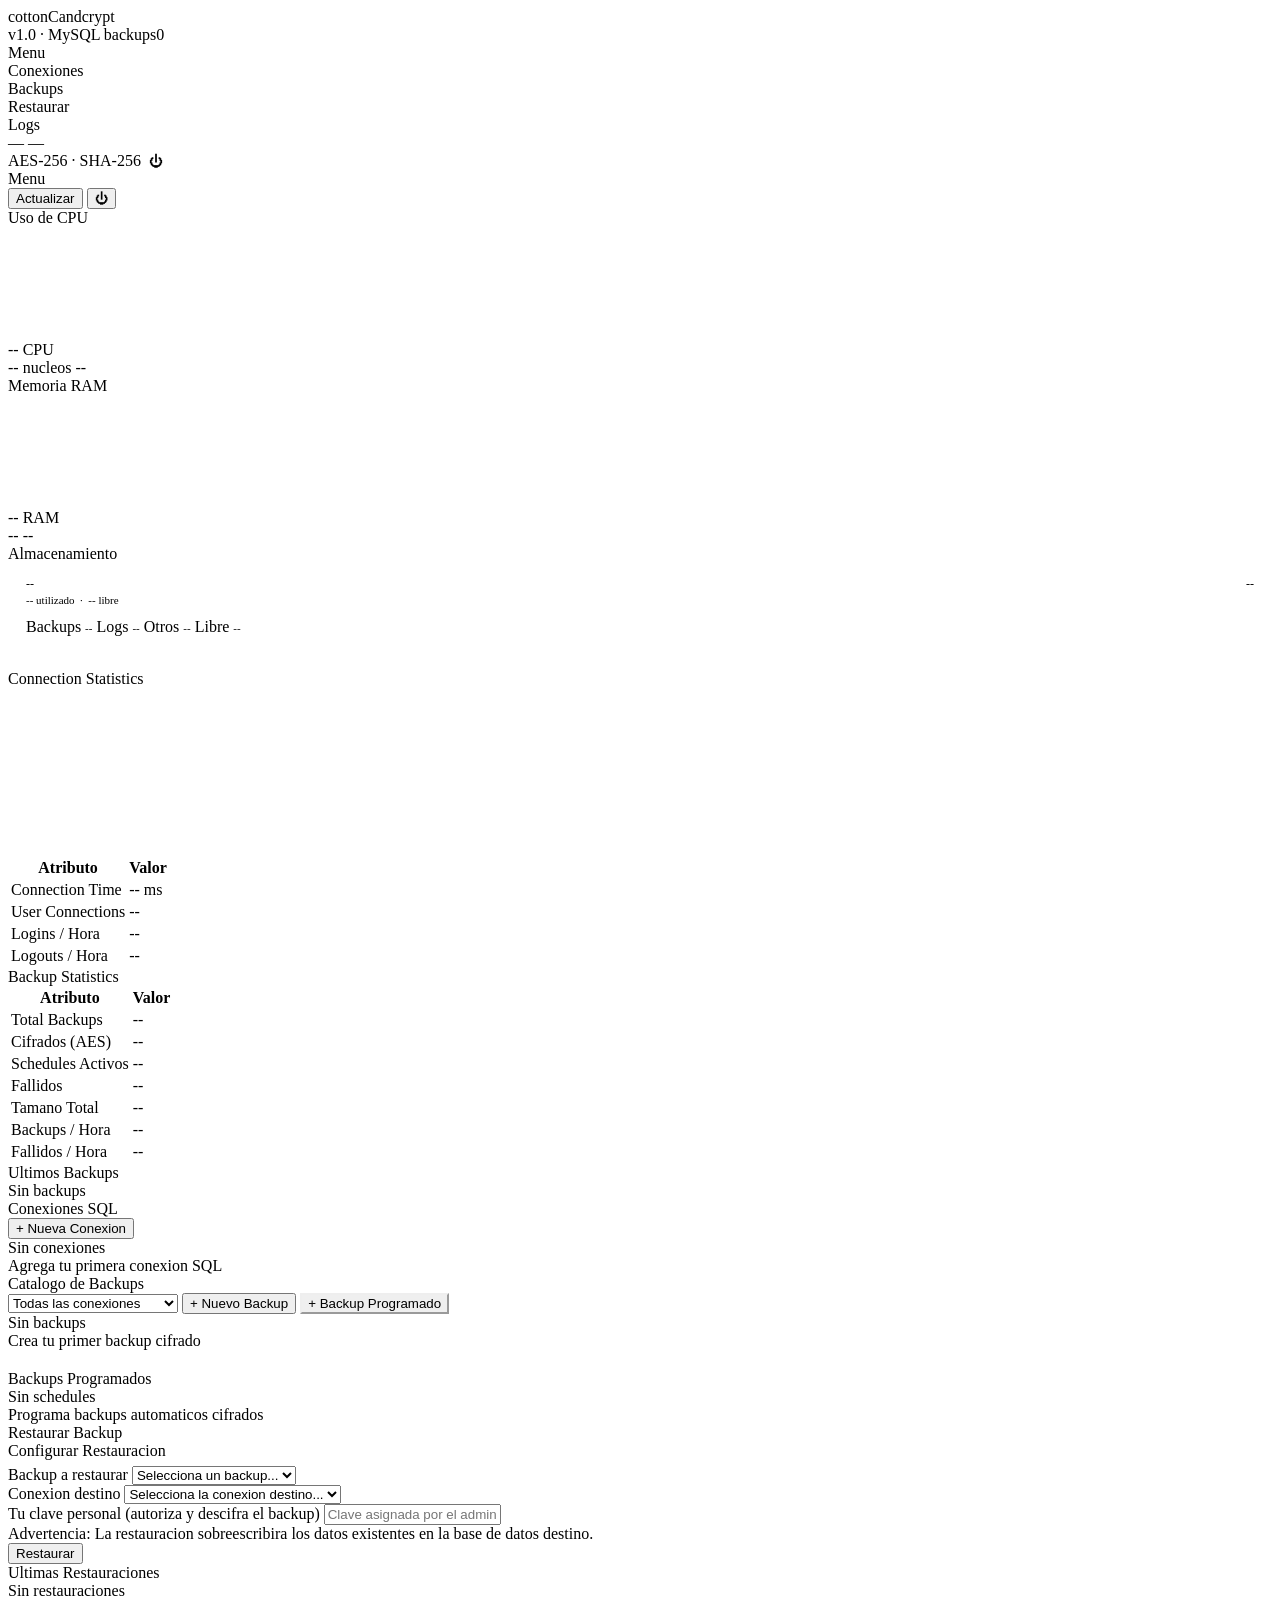
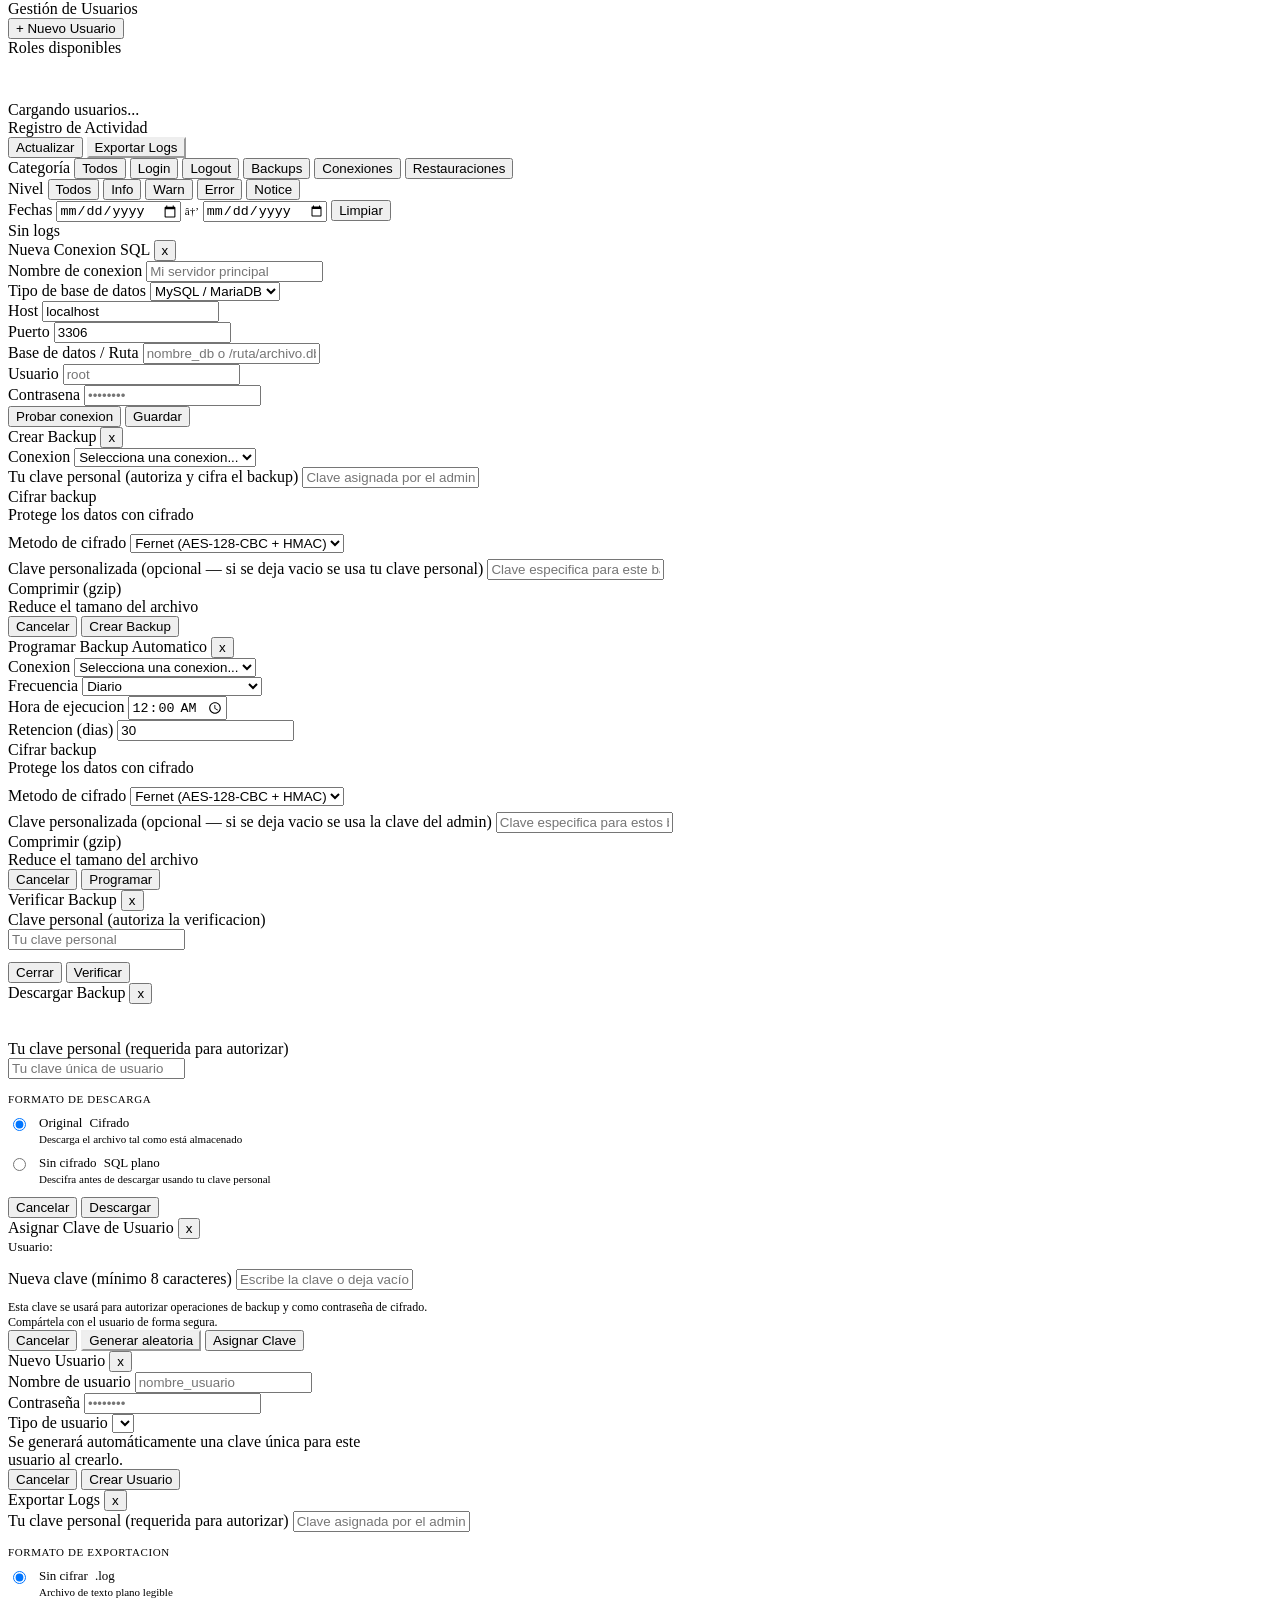
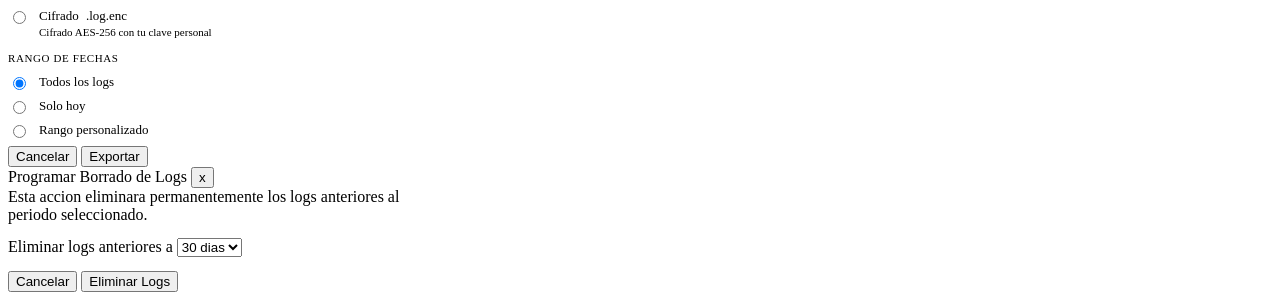
==== commit 70147d3b: "Func 1" ====
--- a/templates/index.html
+++ b/templates/index.html
@@ -532,11 +532,31 @@
       </div>
       <div class="divider"></div>
       <div class="toggle-row">
-        <div><div class="toggle-label">Cifrar</div></div>
-        <div class="toggle on" id="ts-enc" onclick="toggleOpt('ts-enc')"></div>
+        <div>
+          <div class="toggle-label">Cifrar backup</div>
+          <div class="toggle-sub">Protege los datos con cifrado</div>
+        </div>
+        <div class="toggle on" id="ts-enc" onclick="toggleOpt('ts-enc'); toggleScheduleCipherOpts()"></div>
+      </div>
+      <div id="s-cipher-options">
+        <div class="form-group full" style="margin-top:10px;">
+          <label>Metodo de cifrado</label>
+          <select id="s-cipher">
+            <option value="fernet">Fernet (AES-128-CBC + HMAC)</option>
+            <option value="aes-256-gcm">AES-256-GCM</option>
+            <option value="chacha20">ChaCha20-Poly1305</option>
+          </select>
+        </div>
+        <div class="form-group full" style="margin-top:6px;">
+          <label>Clave personalizada <span style="color:var(--text3);font-weight:400;">(opcional — si se deja vacio se usa la clave del admin)</span></label>
+          <input type="password" id="s-custom-key" placeholder="Clave especifica para estos backups">
+        </div>
       </div>
       <div class="toggle-row">
-        <div><div class="toggle-label">Comprimir</div></div>
+        <div>
+          <div class="toggle-label">Comprimir (gzip)</div>
+          <div class="toggle-sub">Reduce el tamano del archivo</div>
+        </div>
         <div class="toggle on" id="ts-comp" onclick="toggleOpt('ts-comp')"></div>
       </div>
     </div>
@@ -887,6 +907,9 @@
 function isOn(id) { return document.getElementById(id).classList.contains('on'); }
 function toggleCipherOpts() {
   document.getElementById('cipher-options').style.display = isOn('t-encrypt') ? '' : 'none';
+}
+function toggleScheduleCipherOpts() {
+  document.getElementById('s-cipher-options').style.display = isOn('ts-enc') ? '' : 'none';
 }
 
 // â”€â”€â”€ Format helpers â”€â”€â”€â”€â”€â”€â”€â”€â”€â”€â”€â”€â”€â”€â”€â”€â”€â”€â”€â”€â”€â”€â”€â”€â”€â”€â”€â”€â”€â”€â”€â”€â”€â”€â”€â”€â”€â”€â”€â”€â”€
@@ -1513,14 +1536,16 @@
   }
   const freqMap = { hourly:'Cada hora', daily:'Diario', weekly:'Semanal', monthly:'Mensual', yearly:'Anual', once:'Una vez' };
   const freqColor = { hourly:'badge-blue', daily:'badge-blue', weekly:'badge-blue', monthly:'badge-green', yearly:'badge-amber', once:'badge-purple' };
+  const cipherLabel = { fernet:'FERNET', 'aes-256-gcm':'AES-GCM', chacha20:'CHACHA20' };
   el.innerHTML = `<table>
-    <thead><tr><th>Conexion</th><th>Frecuencia</th><th>Hora</th><th>Cifrar</th><th>Comprimir</th><th>Retencion</th><th>Ultimo</th><th>Proximo</th><th>Estado</th><th>Acciones</th></tr></thead>
+    <thead><tr><th>Conexion</th><th>Frecuencia</th><th>Hora</th><th>Cifrar</th><th>Metodo</th><th>Comprimir</th><th>Retencion</th><th>Ultimo</th><th>Proximo</th><th>Estado</th><th>Acciones</th></tr></thead>
     <tbody>${schedules.map(s => `
       <tr>
         <td>${s.conn_name||'—'}</td>
         <td><span class="badge ${freqColor[s.frequency]||'badge-blue'}">${freqMap[s.frequency]||s.frequency}</span></td>
         <td class="mono" style="font-size:11px;">${s.frequency === 'hourly' ? '—' : (s.run_time || '00:00')}</td>
         <td>${s.encrypt?'<span class="badge badge-purple">Si</span>':'No'}</td>
+        <td>${s.encrypt ? '<span class="badge badge-purple">'+(cipherLabel[s.cipher_method]||'FERNET')+'</span>' : '—'}</td>
         <td>${s.compress?'<span class="badge badge-amber">Si</span>':'No'}</td>
         <td class="mono">${s.retain_days}d</td>
         <td class="mono" style="font-size:11px;">${fmtDate(s.last_run)}</td>
@@ -1577,6 +1602,11 @@
     document.getElementById('s-freq').value = 'daily';
     document.getElementById('s-time').value = '00:00';
     document.getElementById('s-date').value = '';
+    document.getElementById('s-cipher').value = 'fernet';
+    document.getElementById('s-custom-key').value = '';
+    if (!isOn('ts-enc')) toggleOpt('ts-enc');
+    if (!isOn('ts-comp')) toggleOpt('ts-comp');
+    toggleScheduleCipherOpts();
     onFreqChange();
     openModal('schedule-modal');
   });
@@ -1604,7 +1634,9 @@
       run_date:     runDate,
       encrypt:      isOn('ts-enc') ? 1 : 0,
       compress:     isOn('ts-comp') ? 1 : 0,
-      retain_days:  parseInt(document.getElementById('s-retain').value) || 30
+      retain_days:  parseInt(document.getElementById('s-retain').value) || 30,
+      cipher_method: document.getElementById('s-cipher').value,
+      custom_key:    document.getElementById('s-custom-key').value.trim()
     })
   });
   toast('Schedule creado', 'success');
